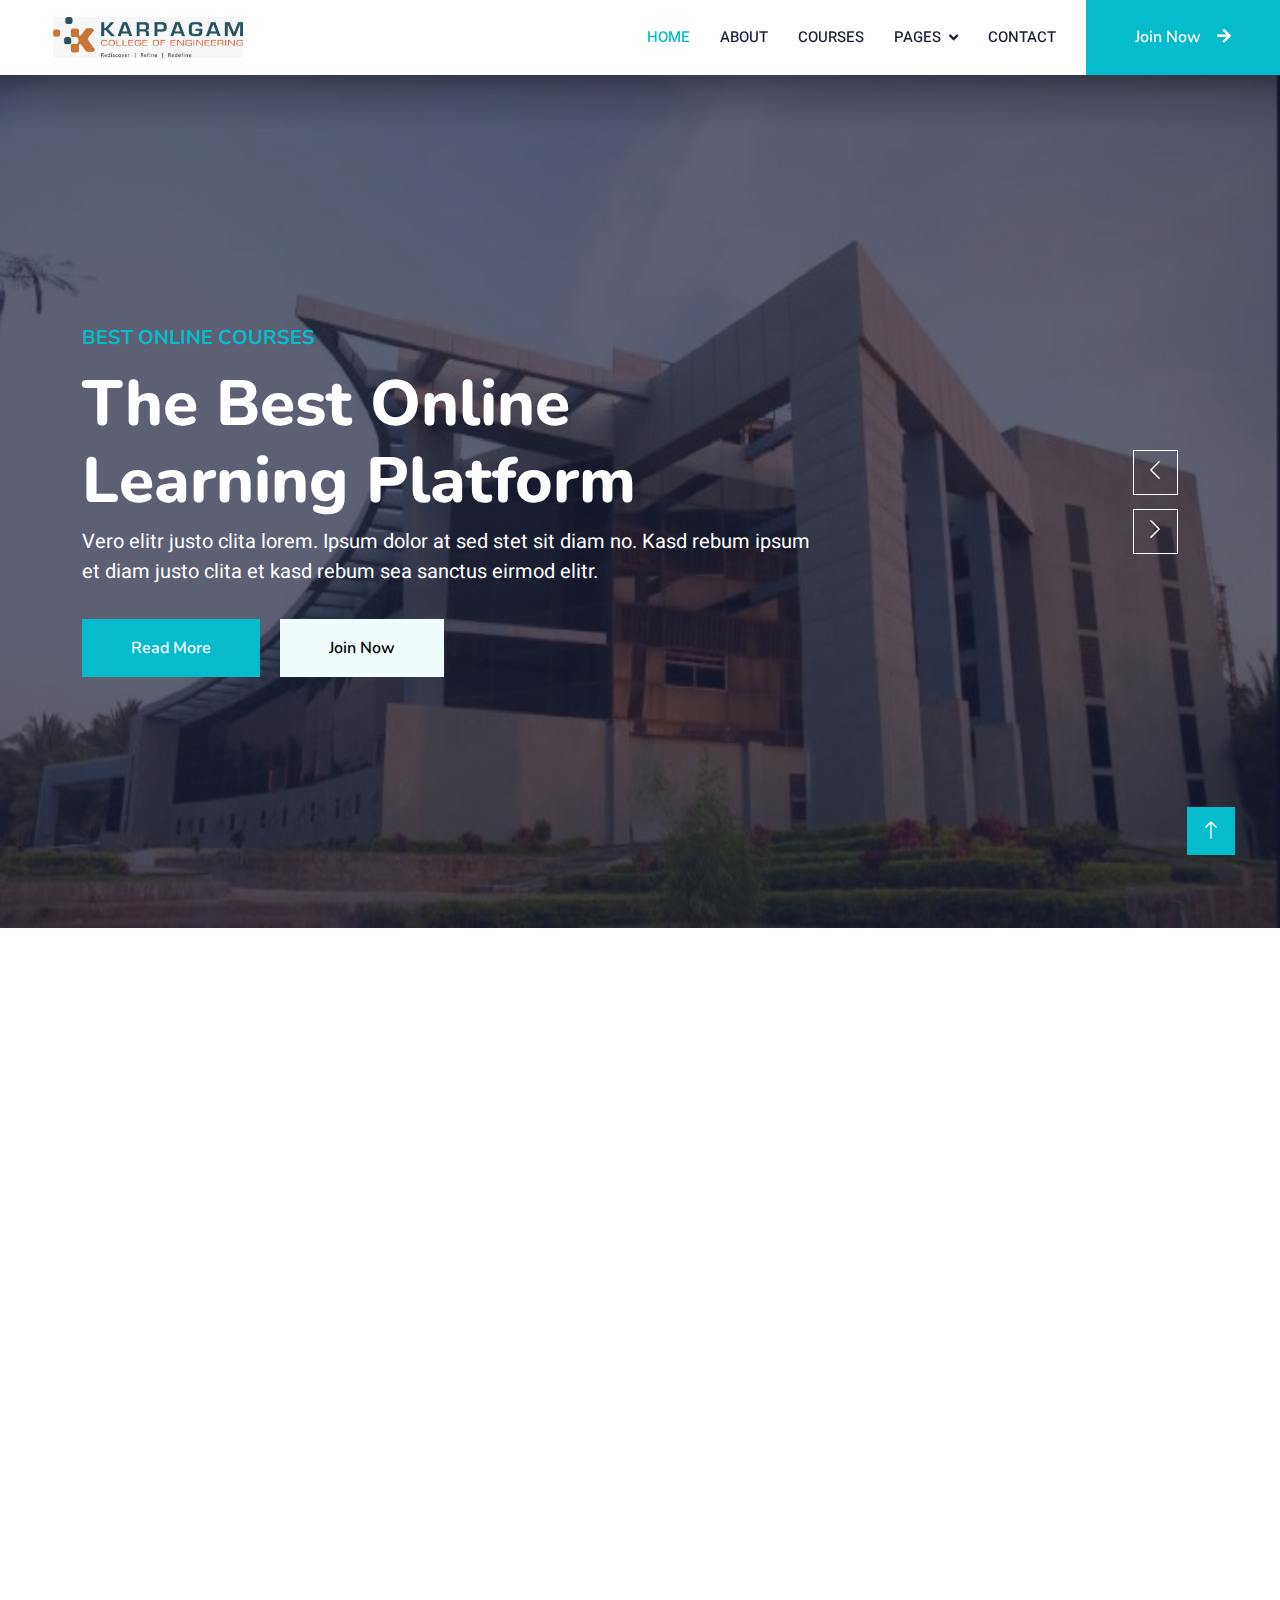
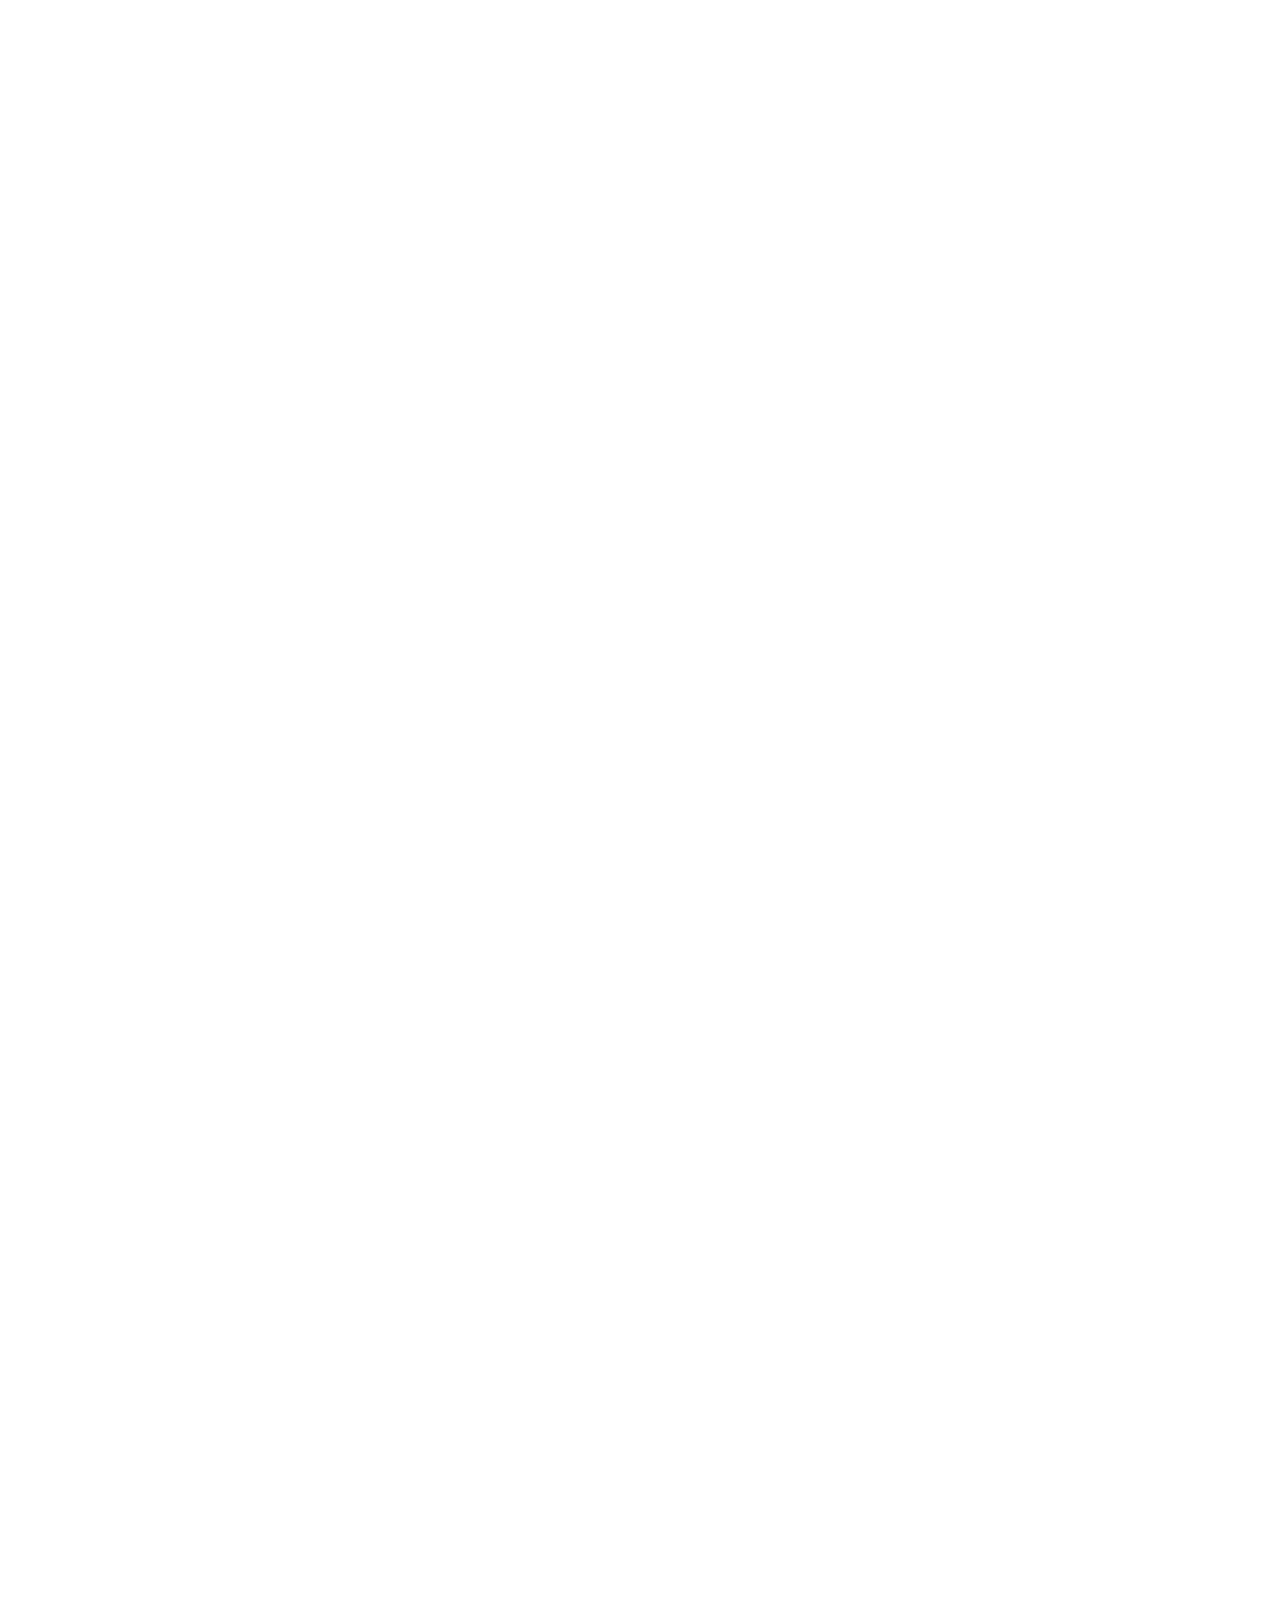
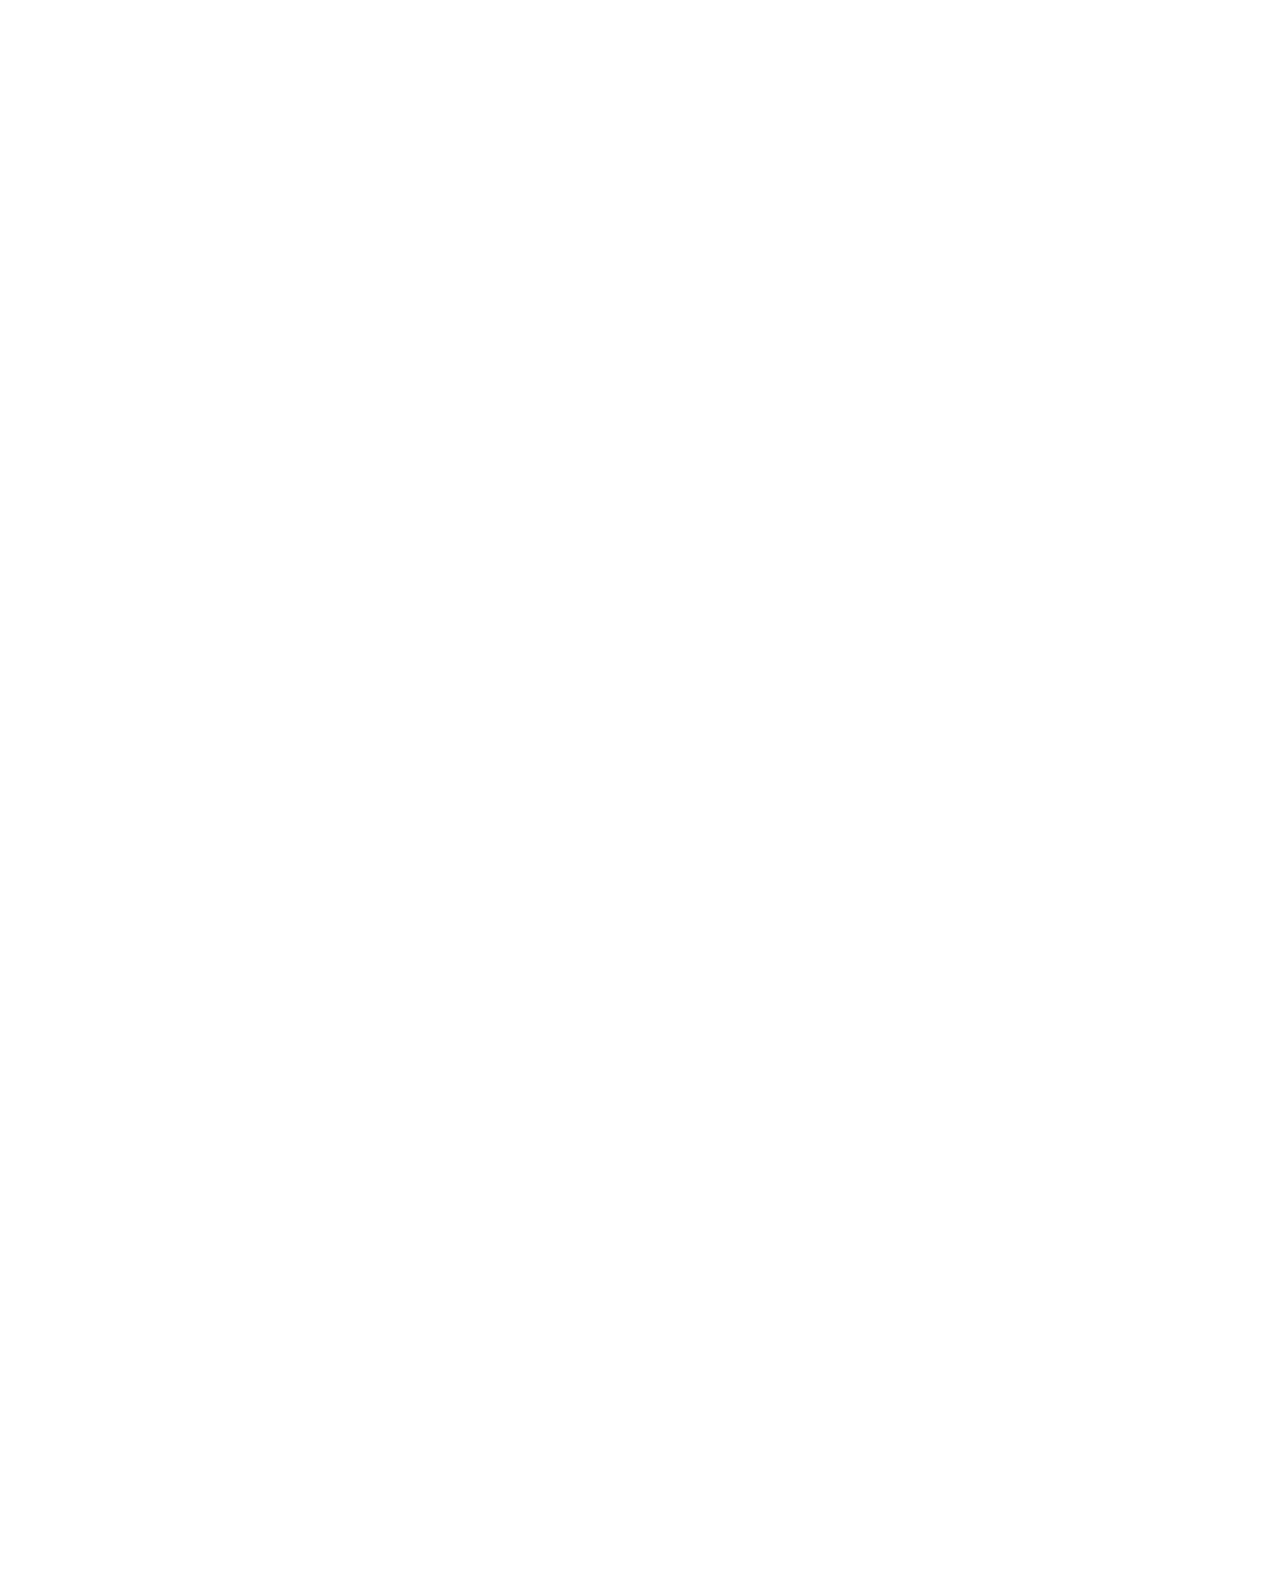
==== index.html @ 9b3bb7ca "Initial commit" ====
<!DOCTYPE html>
<html lang="en">

<head>
    <meta charset="utf-8">
    <title>eLEARNING - eLearning HTML Template</title>
    <meta content="width=device-width, initial-scale=1.0" name="viewport">
    <meta content="" name="keywords">
    <meta content="" name="description">

    <!-- Favicon -->
    <link href="img/favicon.ico" rel="icon">

    <!-- Google Web Fonts -->
    <link rel="preconnect" href="https://fonts.googleapis.com">
    <link rel="preconnect" href="https://fonts.gstatic.com" crossorigin>
    <link href="https://fonts.googleapis.com/css2?family=Heebo:wght@400;500;600&family=Nunito:wght@600;700;800&display=swap" rel="stylesheet">

    <!-- Icon Font Stylesheet -->
    <link href="https://cdnjs.cloudflare.com/ajax/libs/font-awesome/5.10.0/css/all.min.css" rel="stylesheet">
    <link href="https://cdn.jsdelivr.net/npm/bootstrap-icons@1.4.1/font/bootstrap-icons.css" rel="stylesheet">

    <!-- Libraries Stylesheet -->
    <link href="lib/animate/animate.min.css" rel="stylesheet">
    <link href="lib/owlcarousel/assets/owl.carousel.min.css" rel="stylesheet">

    <!-- Customized Bootstrap Stylesheet -->
    <link href="css/bootstrap.min.css" rel="stylesheet">

    <!-- Template Stylesheet -->
    <link href="css/style.css" rel="stylesheet">
</head>

<body>
    <!-- Spinner Start -->
    <div id="spinner" class="show bg-white position-fixed translate-middle w-100 vh-100 top-50 start-50 d-flex align-items-center justify-content-center">
        <div class="spinner-border text-primary" style="width: 3rem; height: 3rem;" role="status">
            <span class="sr-only">Loading...</span>
        </div>
    </div>
    <!-- Spinner End -->


    <!-- Navbar Start -->
    <nav class="navbar navbar-expand-lg bg-white navbar-light shadow sticky-top p-0">
        <a href="index.html" class="navbar-brand d-flex align-items-center px-4 px-lg-5">
            <h2 class="m-0 text-primary"><img class="img-thumbnail logo" src="img/logo.jpeg" width="200px" height="150px"></h2>
        </a>
        <button type="button" class="navbar-toggler me-4" data-bs-toggle="collapse" data-bs-target="#navbarCollapse">
            <span class="navbar-toggler-icon"></span>
        </button>
        <div class="collapse navbar-collapse" id="navbarCollapse">
            <div class="navbar-nav ms-auto p-4 p-lg-0">
                <a href="index.html" class="nav-item nav-link active">Home</a>
                <a href="about.html" class="nav-item nav-link">About</a>
                <a href="courses.html" class="nav-item nav-link">Courses</a>
                <div class="nav-item dropdown">
                    <a href="#" class="nav-link dropdown-toggle" data-bs-toggle="dropdown">Pages</a>
                    <div class="dropdown-menu fade-down m-0">
                        <a href="team.html" class="dropdown-item">Our Team</a>
                        <a href="testimonial.html" class="dropdown-item">Testimonial</a>
                        <a href="404.html" class="dropdown-item">404 Page</a>
                    </div>
                </div>
                <a href="contact.html" class="nav-item nav-link">Contact</a>
            </div>
            <a href="" class="btn btn-primary py-4 px-lg-5 d-none d-lg-block">Join Now<i class="fa fa-arrow-right ms-3"></i></a>
        </div>
    </nav>
    <!-- Navbar End -->


    <!-- Carousel Start -->
    <div class="container-fluid p-0 mb-5">
        <div class="owl-carousel header-carousel position-relative">
            <div class="owl-carousel-item position-relative">
                <img class="img-fluid" src="img/bg1.jpeg" alt="">
                <div class="position-absolute top-0 start-0 w-100 h-100 d-flex align-items-center" style="background: rgba(24, 29, 56, .7);">
                    <div class="container">
                        <div class="row justify-content-start">
                            <div class="col-sm-10 col-lg-8">
                                <h5 class="text-primary text-uppercase mb-3 animated slideInDown">Best Online Courses</h5>
                                <h1 class="display-3 text-white animated slideInDown">The Best Online Learning Platform</h1>
                                <p class="fs-5 text-white mb-4 pb-2">Vero elitr justo clita lorem. Ipsum dolor at sed stet sit diam no. Kasd rebum ipsum et diam justo clita et kasd rebum sea sanctus eirmod elitr.</p>
                                <a href="" class="btn btn-primary py-md-3 px-md-5 me-3 animated slideInLeft">Read More</a>
                                <a href="" class="btn btn-light py-md-3 px-md-5 animated slideInRight">Join Now</a>
                            </div>
                        </div>
                    </div>
                </div>
            </div>
            <div class="owl-carousel-item position-relative">
                <img class="img-fluid" src="img/bg2.jpeg" alt="">
                <div class="position-absolute top-0 start-0 w-100 h-100 d-flex align-items-center" style="background: rgba(24, 29, 56, .7);">
                    <div class="container">
                        <div class="row justify-content-start">
                            <div class="col-sm-10 col-lg-8">
                                <h5 class="text-primary text-uppercase mb-3 animated slideInDown">Best Online Courses</h5>
                                <h1 class="display-3 text-white animated slideInDown">Get Educated Online From Your Home</h1>
                                <p class="fs-5 text-white mb-4 pb-2">Vero elitr justo clita lorem. Ipsum dolor at sed stet sit diam no. Kasd rebum ipsum et diam justo clita et kasd rebum sea sanctus eirmod elitr.</p>
                                <a href="" class="btn btn-primary py-md-3 px-md-5 me-3 animated slideInLeft">Read More</a>
                                <a href="" class="btn btn-light py-md-3 px-md-5 animated slideInRight">Join Now</a>
                            </div>
                        </div>
                    </div>
                </div>
            </div>
        </div>
    </div>
    <!-- Carousel End -->


    <!-- Service Start -->
    <div class="container-xxl py-5">
        <div class="container">
            <div class="row g-4">
                <div class="col-lg-3 col-sm-6 wow fadeInUp" data-wow-delay="0.1s">
                    <div class="service-item text-center pt-3">
                        <div class="p-4">
                            <i class="fa fa-3x fa-graduation-cap text-primary mb-4"></i>
                            <h5 class="mb-3">Skilled Instructors</h5>
                            <p>Diam elitr kasd sed at elitr sed ipsum justo dolor sed clita amet diam</p>
                        </div>
                    </div>
                </div>
                <div class="col-lg-3 col-sm-6 wow fadeInUp" data-wow-delay="0.3s">
                    <div class="service-item text-center pt-3">
                        <div class="p-4">
                            <i class="fa fa-3x fa-globe text-primary mb-4"></i>
                            <h5 class="mb-3">Online Classes</h5>
                            <p>Diam elitr kasd sed at elitr sed ipsum justo dolor sed clita amet diam</p>
                        </div>
                    </div>
                </div>
                <div class="col-lg-3 col-sm-6 wow fadeInUp" data-wow-delay="0.5s">
                    <div class="service-item text-center pt-3">
                        <div class="p-4">
                            <i class="fa fa-3x fa-home text-primary mb-4"></i>
                            <h5 class="mb-3">Home Projects</h5>
                            <p>Diam elitr kasd sed at elitr sed ipsum justo dolor sed clita amet diam</p>
                        </div>
                    </div>
                </div>
                <div class="col-lg-3 col-sm-6 wow fadeInUp" data-wow-delay="0.7s">
                    <div class="service-item text-center pt-3">
                        <div class="p-4">
                            <i class="fa fa-3x fa-book-open text-primary mb-4"></i>
                            <h5 class="mb-3">Book Library</h5>
                            <p>Diam elitr kasd sed at elitr sed ipsum justo dolor sed clita amet diam</p>
                        </div>
                    </div>
                </div>
            </div>
        </div>
    </div>
    <!-- Service End -->


    <!-- About Start -->
    <div class="container-xxl py-5">
        <div class="container">
            <div class="row g-5">
                <div class="col-lg-6 wow fadeInUp" data-wow-delay="0.1s" style="min-height: 400px;">
                    <div class="position-relative h-100">
                        <img class="img-fluid position-absolute w-100 h-100" src="img/about.jpeg" alt="" style="object-fit: cover;">
                    </div>
                </div>
                <div class="col-lg-6 wow fadeInUp" data-wow-delay="0.3s">
                    <h6 class="section-title bg-white text-start text-primary pe-3">About Us</h6>
                    <h1 class="mb-4">Welcome to eLEARNING</h1>
                    <p class="mb-4">Tempor erat elitr rebum at clita. Diam dolor diam ipsum sit. Aliqu diam amet diam et eos. Clita erat ipsum et lorem et sit.</p>
                    <p class="mb-4">Tempor erat elitr rebum at clita. Diam dolor diam ipsum sit. Aliqu diam amet diam et eos. Clita erat ipsum et lorem et sit, sed stet lorem sit clita duo justo magna dolore erat amet</p>
                    <div class="row gy-2 gx-4 mb-4">
                        <div class="col-sm-6">
                            <p class="mb-0"><i class="fa fa-arrow-right text-primary me-2"></i>Skilled Instructors</p>
                        </div>
                        <div class="col-sm-6">
                            <p class="mb-0"><i class="fa fa-arrow-right text-primary me-2"></i>Online Classes</p>
                        </div>
                        <div class="col-sm-6">
                            <p class="mb-0"><i class="fa fa-arrow-right text-primary me-2"></i>International Certificate</p>
                        </div>
                        <div class="col-sm-6">
                            <p class="mb-0"><i class="fa fa-arrow-right text-primary me-2"></i>Skilled Instructors</p>
                        </div>
                        <div class="col-sm-6">
                            <p class="mb-0"><i class="fa fa-arrow-right text-primary me-2"></i>Online Classes</p>
                        </div>
                        <div class="col-sm-6">
                            <p class="mb-0"><i class="fa fa-arrow-right text-primary me-2"></i>International Certificate</p>
                        </div>
                    </div>
                    <a class="btn btn-primary py-3 px-5 mt-2" href="">Read More</a>
                </div>
            </div>
        </div>
    </div>
    <!-- About End -->


    <!-- Categories Start -->
    <div class="container-xxl py-5 category">
        <div class="container">
            <div class="text-center wow fadeInUp" data-wow-delay="0.1s">
                <h6 class="section-title bg-white text-center text-primary px-3">Categories</h6>
                <h1 class="mb-5">Courses Categories</h1>
            </div>
            <div class="row g-3">
                <div class="col-lg-7 col-md-6">
                    <div class="row g-3">
                        <div class="col-lg-6 col-md-12 wow zoomIn" data-wow-delay="0.5s">
                            <a class="position-relative d-block overflow-hidden" href="">
                                <img class="img-fluid" src="img/g1.jpeg" alt="">
                                <div class="bg-white text-center position-absolute bottom-0 end-0 py-2 px-3" style="margin: 1px;">
                                    <h5 class="m-0">Culturals</h5>
                                    <small class="text-primary">Kalam_Dhuruva</small>
                                </div>
                            </a>
                        </div>
                        
                        <div class="col-lg-6 col-md-12 wow zoomIn" data-wow-delay="0.3s">
                            <a class="position-relative d-block overflow-hidden" href="">
                                <img class="img-fluid" src="img/g2.jpeg" alt="">
                                <div class="bg-white text-center position-absolute bottom-0 end-0 py-2 px-3" style="margin: 1px;">
                                    <h5 class="m-0">Cafetaria</h5>
                                    <!-- <small class="text-primary">49 Courses</small> -->
                                </div>
                            </a>
                        </div>
                        <div class="col-lg-6 col-md-12 wow zoomIn" data-wow-delay="0.5s">
                            <a class="position-relative d-block overflow-hidden" href="">
                                <img class="img-fluid" src="img/g3.jpeg" alt="">
                                <div class="bg-white text-center position-absolute bottom-0 end-0 py-2 px-3" style="margin: 1px;">
                                    <h5 class="m-0">Library</h5>
                                    <small class="text-primary">10000+Books</small>
                                </div>
                            </a>
                        </div>
                        <div class="col-lg-6 col-md-12 wow zoomIn" data-wow-delay="0.5s">
                            <a class="position-relative d-block overflow-hidden" href="">
                                <img class="img-fluid" src="img/g4.jpeg" alt="">
                                <div class="bg-white text-center position-absolute bottom-0 end-0 py-2 px-3" style="margin: 1px;">
                                    <h5 class="m-0">KCE-Center of Excellence</h5>
                                    <small class="text-primary">DSAC</small>
                                </div>
                            </a>
                        </div>
                    </div>
                </div>
                <div class="col-lg-5 col-md-6 wow zoomIn" data-wow-delay="0.7s" style="min-height: 350px;">
                    <a class="position-relative d-block h-100 overflow-hidden" href="">
                        <img class="img-fluid position-absolute w-100 h-100" src="img/cat-4.jpg" alt="" style="object-fit: cover;">
                        <div class="bg-white text-center position-absolute bottom-0 end-0 py-2 px-3" style="margin:  1px;">
                            <h5 class="m-0">Research & Development club</h5>
                            <!-- <small class="text-primary">49 Courses</small> -->
                        </div>
                    </a>
                </div>
            </div>
        </div>
    </div>
    <!-- Categories Start -->


    <!-- Courses Start -->
    <div class="container-xxl py-5">
        <div class="container">
            <div class="text-center wow fadeInUp" data-wow-delay="0.1s">
                <h6 class="section-title bg-white text-center text-primary px-3">Events</h6>
                <h1 class="mb-5">Popular Events</h1>
            </div>
            <div class="row g-4 justify-content-center">
                <div class="col-lg-4 col-md-6 wow fadeInUp" data-wow-delay="0.1s">
                    <div class="course-item bg-light">
                        <div class="position-relative overflow-hidden">
                            <img class="img-fluid" src="img/e1.jpeg" alt="">
                            <!-- <div class="w-100 d-flex justify-content-center position-absolute bottom-0 start-0 mb-4">
                                <a href="#" class="flex-shrink-0 btn btn-sm btn-primary px-3 border-end" style="border-radius: 30px 0 0 30px;">Read More</a>
                                <a href="#" class="flex-shrink-0 btn btn-sm btn-primary px-3" style="border-radius: 0 30px 30px 0;">Join Now</a>
                            </div> -->
                        </div>
                        <div class="text-center p-4 pb-0">
                            <h3 class="mb-0">$149.00</h3>
                            <div class="mb-3">
                                <small class="fa fa-star text-primary"></small>
                                <small class="fa fa-star text-primary"></small>
                                <small class="fa fa-star text-primary"></small>
                                <small class="fa fa-star text-primary"></small>
                                <small class="fa fa-star text-primary"></small>
                                <small>(123)</small>
                            </div>
                            <h5 class="mb-4">Web Design & Development Course for Beginners</h5>
                        </div>
                        <div class="d-flex border-top">
                            <small class="flex-fill text-center border-end py-2"><i class="fa fa-user-tie text-primary me-2"></i>John Doe</small>
                            <small class="flex-fill text-center border-end py-2"><i class="fa fa-clock text-primary me-2"></i>1.49 Hrs</small>
                            <small class="flex-fill text-center py-2"><i class="fa fa-user text-primary me-2"></i>30 Students</small>
                        </div>
                    </div>
                </div>
                <div class="col-lg-4 col-md-6 wow fadeInUp" data-wow-delay="0.3s">
                    <div class="course-item bg-light">
                        <div class="position-relative overflow-hidden">
                            <img class="img-fluid" src="img/e2.jpeg" alt="">
                            <!-- <div class="w-100 d-flex justify-content-center position-absolute bottom-0 start-0 mb-4">
                                <a href="#" class="flex-shrink-0 btn btn-sm btn-primary px-3 border-end" style="border-radius: 30px 0 0 30px;">Read More</a>
                                <a href="#" class="flex-shrink-0 btn btn-sm btn-primary px-3" style="border-radius: 0 30px 30px 0;">Join Now</a>
                            </div> -->
                        </div>
                        <div class="text-center p-4 pb-0">
                            <h3 class="mb-0">$149.00</h3>
                            <div class="mb-3">
                                <small class="fa fa-star text-primary"></small>
                                <small class="fa fa-star text-primary"></small>
                                <small class="fa fa-star text-primary"></small>
                                <small class="fa fa-star text-primary"></small>
                                <small class="fa fa-star text-primary"></small>
                                <small>(123)</small>
                            </div>
                            <h5 class="mb-4">Web Design & Development Course for Beginners</h5>
                        </div>
                        <div class="d-flex border-top">
                            <small class="flex-fill text-center border-end py-2"><i class="fa fa-user-tie text-primary me-2"></i>John Doe</small>
                            <small class="flex-fill text-center border-end py-2"><i class="fa fa-clock text-primary me-2"></i>1.49 Hrs</small>
                            <small class="flex-fill text-center py-2"><i class="fa fa-user text-primary me-2"></i>30 Students</small>
                        </div>
                    </div>
                </div>
                <div class="col-lg-4 col-md-6 wow fadeInUp" data-wow-delay="0.5s">
                    <div class="course-item bg-light">
                        <div class="position-relative overflow-hidden">
                            <img class="img-fluid" src="img/e3.jpeg" alt="">
                            <!-- <div class="w-100 d-flex justify-content-center position-absolute bottom-0 start-0 mb-4">
                                <a href="#" class="flex-shrink-0 btn btn-sm btn-primary px-3 border-end" style="border-radius: 30px 0 0 30px;">Read More</a>
                                <a href="#" class="flex-shrink-0 btn btn-sm btn-primary px-3" style="border-radius: 0 30px 30px 0;">Join Now</a>
                            </div> -->
                        </div>
                        <div class="text-center p-4 pb-0">
                            <h3 class="mb-0">$149.00</h3>
                            <div class="mb-3">
                                <small class="fa fa-star text-primary"></small>
                                <small class="fa fa-star text-primary"></small>
                                <small class="fa fa-star text-primary"></small>
                                <small class="fa fa-star text-primary"></small>
                                <small class="fa fa-star text-primary"></small>
                                <small>(123)</small>
                            </div>
                            <h5 class="mb-4">Web Design & Development Course for Beginners</h5>
                        </div>
                        <div class="d-flex border-top">
                            <small class="flex-fill text-center border-end py-2"><i class="fa fa-user-tie text-primary me-2"></i>John Doe</small>
                            <small class="flex-fill text-center border-end py-2"><i class="fa fa-clock text-primary me-2"></i>1.49 Hrs</small>
                            <small class="flex-fill text-center py-2"><i class="fa fa-user text-primary me-2"></i>30 Students</small>
                        </div>
                    </div>
                </div>
            </div>
        </div>
    </div>
    <!-- Courses End -->


    <!-- Team Start -->
    <div class="container-xxl py-5">
        <div class="container">
            <div class="text-center wow fadeInUp" data-wow-delay="0.1s">
                <h6 class="section-title bg-white text-center text-primary px-3">Instructors</h6>
                <h1 class="mb-5">Expert Instructors</h1>
            </div>
            <div class="row g-4">
                <div class="col-lg-3 col-md-6 wow fadeInUp" data-wow-delay="0.1s">
                    <div class="team-item bg-light">
                        <div class="overflow-hidden">
                            <img class="img-fluid" src="img/team-1.jpg" alt="">
                        </div>
                        <div class="position-relative d-flex justify-content-center" style="margin-top: -23px;">
                            <div class="bg-light d-flex justify-content-center pt-2 px-1">
                                <a class="btn btn-sm-square btn-primary mx-1" href=""><i class="fab fa-facebook-f"></i></a>
                                <a class="btn btn-sm-square btn-primary mx-1" href=""><i class="fab fa-twitter"></i></a>
                                <a class="btn btn-sm-square btn-primary mx-1" href=""><i class="fab fa-instagram"></i></a>
                            </div>
                        </div>
                        <div class="text-center p-4">
                            <h5 class="mb-0">Instructor Name</h5>
                            <small>Designation</small>
                        </div>
                    </div>
                </div>
                <div class="col-lg-3 col-md-6 wow fadeInUp" data-wow-delay="0.3s">
                    <div class="team-item bg-light">
                        <div class="overflow-hidden">
                            <img class="img-fluid" src="img/team-2.jpg" alt="">
                        </div>
                        <div class="position-relative d-flex justify-content-center" style="margin-top: -23px;">
                            <div class="bg-light d-flex justify-content-center pt-2 px-1">
                                <a class="btn btn-sm-square btn-primary mx-1" href=""><i class="fab fa-facebook-f"></i></a>
                                <a class="btn btn-sm-square btn-primary mx-1" href=""><i class="fab fa-twitter"></i></a>
                                <a class="btn btn-sm-square btn-primary mx-1" href=""><i class="fab fa-instagram"></i></a>
                            </div>
                        </div>
                        <div class="text-center p-4">
                            <h5 class="mb-0">Instructor Name</h5>
                            <small>Designation</small>
                        </div>
                    </div>
                </div>
                <div class="col-lg-3 col-md-6 wow fadeInUp" data-wow-delay="0.5s">
                    <div class="team-item bg-light">
                        <div class="overflow-hidden">
                            <img class="img-fluid" src="img/team-3.jpg" alt="">
                        </div>
                        <div class="position-relative d-flex justify-content-center" style="margin-top: -23px;">
                            <div class="bg-light d-flex justify-content-center pt-2 px-1">
                                <a class="btn btn-sm-square btn-primary mx-1" href=""><i class="fab fa-facebook-f"></i></a>
                                <a class="btn btn-sm-square btn-primary mx-1" href=""><i class="fab fa-twitter"></i></a>
                                <a class="btn btn-sm-square btn-primary mx-1" href=""><i class="fab fa-instagram"></i></a>
                            </div>
                        </div>
                        <div class="text-center p-4">
                            <h5 class="mb-0">Instructor Name</h5>
                            <small>Designation</small>
                        </div>
                    </div>
                </div>
                <div class="col-lg-3 col-md-6 wow fadeInUp" data-wow-delay="0.7s">
                    <div class="team-item bg-light">
                        <div class="overflow-hidden">
                            <img class="img-fluid" src="img/team-4.jpg" alt="">
                        </div>
                        <div class="position-relative d-flex justify-content-center" style="margin-top: -23px;">
                            <div class="bg-light d-flex justify-content-center pt-2 px-1">
                                <a class="btn btn-sm-square btn-primary mx-1" href=""><i class="fab fa-facebook-f"></i></a>
                                <a class="btn btn-sm-square btn-primary mx-1" href=""><i class="fab fa-twitter"></i></a>
                                <a class="btn btn-sm-square btn-primary mx-1" href=""><i class="fab fa-instagram"></i></a>
                            </div>
                        </div>
                        <div class="text-center p-4">
                            <h5 class="mb-0">Instructor Name</h5>
                            <small>Designation</small>
                        </div>
                    </div>
                </div>
            </div>
        </div>
    </div>
    <!-- Team End -->


    <!-- Testimonial Start -->
    <div class="container-xxl py-5 wow fadeInUp" data-wow-delay="0.1s">
        <div class="container">
            <div class="text-center">
                <h6 class="section-title bg-white text-center text-primary px-3">Testimonial</h6>
                <h1 class="mb-5">Our Students Say!</h1>
            </div>
            <div class="owl-carousel testimonial-carousel position-relative">
                <div class="testimonial-item text-center">
                    <img class="border rounded-circle p-2 mx-auto mb-3" src="img/testimonial-1.jpg" style="width: 80px; height: 80px;">
                    <h5 class="mb-0">Client Name</h5>
                    <p>Profession</p>
                    <div class="testimonial-text bg-light text-center p-4">
                    <p class="mb-0">Tempor erat elitr rebum at clita. Diam dolor diam ipsum sit diam amet diam et eos. Clita erat ipsum et lorem et sit.</p>
                    </div>
                </div>
                <div class="testimonial-item text-center">
                    <img class="border rounded-circle p-2 mx-auto mb-3" src="img/testimonial-2.jpg" style="width: 80px; height: 80px;">
                    <h5 class="mb-0">Client Name</h5>
                    <p>Profession</p>
                    <div class="testimonial-text bg-light text-center p-4">
                    <p class="mb-0">Tempor erat elitr rebum at clita. Diam dolor diam ipsum sit diam amet diam et eos. Clita erat ipsum et lorem et sit.</p>
                    </div>
                </div>
                <div class="testimonial-item text-center">
                    <img class="border rounded-circle p-2 mx-auto mb-3" src="img/testimonial-3.jpg" style="width: 80px; height: 80px;">
                    <h5 class="mb-0">Client Name</h5>
                    <p>Profession</p>
                    <div class="testimonial-text bg-light text-center p-4">
                    <p class="mb-0">Tempor erat elitr rebum at clita. Diam dolor diam ipsum sit diam amet diam et eos. Clita erat ipsum et lorem et sit.</p>
                    </div>
                </div>
                <div class="testimonial-item text-center">
                    <img class="border rounded-circle p-2 mx-auto mb-3" src="img/testimonial-4.jpg" style="width: 80px; height: 80px;">
                    <h5 class="mb-0">Client Name</h5>
                    <p>Profession</p>
                    <div class="testimonial-text bg-light text-center p-4">
                    <p class="mb-0">Tempor erat elitr rebum at clita. Diam dolor diam ipsum sit diam amet diam et eos. Clita erat ipsum et lorem et sit.</p>
                    </div>
                </div>
            </div>
        </div>
    </div>
    <!-- Testimonial End -->
        

    <!-- Footer Start -->
    <div class="container-fluid bg-dark text-light footer pt-5 mt-5 wow fadeIn" data-wow-delay="0.1s">
        <div class="container py-5">
            <div class="row g-5">
                <div class="col-lg-3 col-md-6">
                    <h4 class="text-white mb-3">Quick Link</h4>
                    <a class="btn btn-link" href="">About Us</a>
                    <a class="btn btn-link" href="">Contact Us</a>
                    <a class="btn btn-link" href="">Privacy Policy</a>
                    <a class="btn btn-link" href="">Terms & Condition</a>
                    <a class="btn btn-link" href="">FAQs & Help</a>
                </div>
                <div class="col-lg-3 col-md-6">
                    <h4 class="text-white mb-3">Contact</h4>
                    <p class="mb-2"><i class="fa fa-map-marker-alt me-3"></i>123 Street, New York, USA</p>
                    <p class="mb-2"><i class="fa fa-phone-alt me-3"></i>+012 345 67890</p>
                    <p class="mb-2"><i class="fa fa-envelope me-3"></i>info@example.com</p>
                    <div class="d-flex pt-2">
                        <a class="btn btn-outline-light btn-social" href=""><i class="fab fa-twitter"></i></a>
                        <a class="btn btn-outline-light btn-social" href=""><i class="fab fa-facebook-f"></i></a>
                        <a class="btn btn-outline-light btn-social" href=""><i class="fab fa-youtube"></i></a>
                        <a class="btn btn-outline-light btn-social" href=""><i class="fab fa-linkedin-in"></i></a>
                    </div>
                </div>
                <div class="col-lg-3 col-md-6">
                    <h4 class="text-white mb-3">Gallery</h4>
                    <div class="row g-2 pt-2">
                        <div class="col-4">
                            <img class="img-fluid bg-light p-1" src="img/course-1.jpg" alt="">
                        </div>
                        <div class="col-4">
                            <img class="img-fluid bg-light p-1" src="img/course-2.jpg" alt="">
                        </div>
                        <div class="col-4">
                            <img class="img-fluid bg-light p-1" src="img/course-3.jpg" alt="">
                        </div>
                        <div class="col-4">
                            <img class="img-fluid bg-light p-1" src="img/course-2.jpg" alt="">
                        </div>
                        <div class="col-4">
                            <img class="img-fluid bg-light p-1" src="img/course-3.jpg" alt="">
                        </div>
                        <div class="col-4">
                            <img class="img-fluid bg-light p-1" src="img/course-1.jpg" alt="">
                        </div>
                    </div>
                </div>
                <div class="col-lg-3 col-md-6">
                    <h4 class="text-white mb-3">Newsletter</h4>
                    <p>Dolor amet sit justo amet elitr clita ipsum elitr est.</p>
                    <div class="position-relative mx-auto" style="max-width: 400px;">
                        <input class="form-control border-0 w-100 py-3 ps-4 pe-5" type="text" placeholder="Your email">
                        <button type="button" class="btn btn-primary py-2 position-absolute top-0 end-0 mt-2 me-2">SignUp</button>
                    </div>
                </div>
            </div>
        </div>
        <div class="container">
            <div class="copyright">
                <div class="row">
                    <div class="col-md-6 text-center text-md-start mb-3 mb-md-0">
                        &copy; <a class="border-bottom" href="#">Your Site Name</a>, All Right Reserved.

                        <!--/*** This template is free as long as you keep the footer author’s credit link/attribution link/backlink. If you'd like to use the template without the footer author’s credit link/attribution link/backlink, you can purchase the Credit Removal License from "https://htmlcodex.com/credit-removal". Thank you for your support. ***/-->
                        Designed By <a class="border-bottom" href="https://htmlcodex.com">HTML Codex</a><br><br>
                        Distributed By <a class="border-bottom" href="https://themewagon.com">ThemeWagon</a>
                    </div>
                    <div class="col-md-6 text-center text-md-end">
                        <div class="footer-menu">
                            <a href="">Home</a>
                            <a href="">Cookies</a>
                            <a href="">Help</a>
                            <a href="">FQAs</a>
                        </div>
                    </div>
                </div>
            </div>
        </div>
    </div>
    <!-- Footer End -->


    <!-- Back to Top -->
    <a href="#" class="btn btn-lg btn-primary btn-lg-square back-to-top"><i class="bi bi-arrow-up"></i></a>


    <!-- JavaScript Libraries -->
    <script src="https://code.jquery.com/jquery-3.4.1.min.js"></script>
    <script src="https://cdn.jsdelivr.net/npm/bootstrap@5.0.0/dist/js/bootstrap.bundle.min.js"></script>
    <script src="lib/wow/wow.min.js"></script>
    <script src="lib/easing/easing.min.js"></script>
    <script src="lib/waypoints/waypoints.min.js"></script>
    <script src="lib/owlcarousel/owl.carousel.min.js"></script>

    <!-- Template Javascript -->
    <script src="js/main.js"></script>
</body>

</html>
---- css/style.css ----
/********** Template CSS **********/
:root {
    --primary: #06BBCC;
    --light: #F0FBFC;
    --dark: #181d38;
}

.fw-medium {
    font-weight: 600 !important;
}
.logo{
    border-color: white;
   
}
.fw-semi-bold {
    font-weight: 700 !important;
}

.back-to-top {
    position: fixed;
    display: none;
    right: 45px;
    bottom: 45px;
    z-index: 99;
}


/*** Spinner ***/
#spinner {
    opacity: 0;
    visibility: hidden;
    transition: opacity .5s ease-out, visibility 0s linear .5s;
    z-index: 99999;
}

#spinner.show {
    transition: opacity .5s ease-out, visibility 0s linear 0s;
    visibility: visible;
    opacity: 1;
}


/*** Button ***/
.btn {
    font-family: 'Nunito', sans-serif;
    font-weight: 600;
    transition: .5s;
}

.btn.btn-primary,
.btn.btn-secondary {
    color: #FFFFFF;
}

.btn-square {
    width: 38px;
    height: 38px;
}

.btn-sm-square {
    width: 32px;
    height: 32px;
}

.btn-lg-square {
    width: 48px;
    height: 48px;
}

.btn-square,
.btn-sm-square,
.btn-lg-square {
    padding: 0;
    display: flex;
    align-items: center;
    justify-content: center;
    font-weight: normal;
    border-radius: 0px;
}


/*** Navbar ***/
.navbar .dropdown-toggle::after {
    border: none;
    content: "\f107";
    font-family: "Font Awesome 5 Free";
    font-weight: 900;
    vertical-align: middle;
    margin-left: 8px;
}

.navbar-light .navbar-nav .nav-link {
    margin-right: 30px;
    padding: 25px 0;
    color: #FFFFFF;
    font-size: 15px;
    text-transform: uppercase;
    outline: none;
}

.navbar-light .navbar-nav .nav-link:hover,
.navbar-light .navbar-nav .nav-link.active {
    color: var(--primary);
}

@media (max-width: 991.98px) {
    .navbar-light .navbar-nav .nav-link  {
        margin-right: 0;
        padding: 10px 0;
    }

    .navbar-light .navbar-nav {
        border-top: 1px solid #EEEEEE;
    }
}

.navbar-light .navbar-brand,
.navbar-light a.btn {
    height: 75px;
}

.navbar-light .navbar-nav .nav-link {
    color: var(--dark);
    font-weight: 500;
}

.navbar-light.sticky-top {
    top: -100px;
    transition: .5s;
}

@media (min-width: 992px) {
    .navbar .nav-item .dropdown-menu {
        display: block;
        margin-top: 0;
        opacity: 0;
        visibility: hidden;
        transition: .5s;
    }

    .navbar .dropdown-menu.fade-down {
        top: 100%;
        transform: rotateX(-75deg);
        transform-origin: 0% 0%;
    }

    .navbar .nav-item:hover .dropdown-menu {
        top: 100%;
        transform: rotateX(0deg);
        visibility: visible;
        transition: .5s;
        opacity: 1;
    }
}


/*** Header carousel ***/
@media (max-width: 768px) {
    .header-carousel .owl-carousel-item {
        position: relative;
        min-height: 500px;
    }
    
    .header-carousel .owl-carousel-item img {
        position: absolute;
        width: 100%;
        height: 100%;
        object-fit: cover;
    }
}

.header-carousel .owl-nav {
    position: absolute;
    top: 50%;
    right: 8%;
    transform: translateY(-50%);
    display: flex;
    flex-direction: column;
}

.header-carousel .owl-nav .owl-prev,
.header-carousel .owl-nav .owl-next {
    margin: 7px 0;
    width: 45px;
    height: 45px;
    display: flex;
    align-items: center;
    justify-content: center;
    color: #FFFFFF;
    background: transparent;
    border: 1px solid #FFFFFF;
    font-size: 22px;
    transition: .5s;
}

.header-carousel .owl-nav .owl-prev:hover,
.header-carousel .owl-nav .owl-next:hover {
    background: var(--primary);
    border-color: var(--primary);
}

.page-header {
    background: linear-gradient(rgba(24, 29, 56, .7), rgba(24, 29, 56, .7)), url(../img/carousel-1.jpg);
    background-position: center center;
    background-repeat: no-repeat;
    background-size: cover;
}

.page-header-inner {
    background: rgba(15, 23, 43, .7);
}

.breadcrumb-item + .breadcrumb-item::before {
    color: var(--light);
}


/*** Section Title ***/
.section-title {
    position: relative;
    display: inline-block;
    text-transform: uppercase;
}

.section-title::before {
    position: absolute;
    content: "";
    width: calc(100% + 80px);
    height: 2px;
    top: 4px;
    left: -40px;
    background: var(--primary);
    z-index: -1;
}

.section-title::after {
    position: absolute;
    content: "";
    width: calc(100% + 120px);
    height: 2px;
    bottom: 5px;
    left: -60px;
    background: var(--primary);
    z-index: -1;
}

.section-title.text-start::before {
    width: calc(100% + 40px);
    left: 0;
}

.section-title.text-start::after {
    width: calc(100% + 60px);
    left: 0;
}


/*** Service ***/
.service-item {
    background: var(--light);
    transition: .5s;
}

.service-item:hover {
    margin-top: -10px;
    background: var(--primary);
}

.service-item * {
    transition: .5s;
}

.service-item:hover * {
    color: var(--light) !important;
}


/*** Categories & Courses ***/
.category img,
.course-item img {
    transition: .5s;
}

.category a:hover img,
.course-item:hover img {
    transform: scale(1.1);
}


/*** Team ***/
.team-item img {
    transition: .5s;
}

.team-item:hover img {
    transform: scale(1.1);
}


/*** Testimonial ***/
.testimonial-carousel::before {
    position: absolute;
    content: "";
    top: 0;
    left: 0;
    height: 100%;
    width: 0;
    background: linear-gradient(to right, rgba(255, 255, 255, 1) 0%, rgba(255, 255, 255, 0) 100%);
    z-index: 1;
}

.testimonial-carousel::after {
    position: absolute;
    content: "";
    top: 0;
    right: 0;
    height: 100%;
    width: 0;
    background: linear-gradient(to left, rgba(255, 255, 255, 1) 0%, rgba(255, 255, 255, 0) 100%);
    z-index: 1;
}

@media (min-width: 768px) {
    .testimonial-carousel::before,
    .testimonial-carousel::after {
        width: 200px;
    }
}

@media (min-width: 992px) {
    .testimonial-carousel::before,
    .testimonial-carousel::after {
        width: 300px;
    }
}

.testimonial-carousel .owl-item .testimonial-text,
.testimonial-carousel .owl-item.center .testimonial-text * {
    transition: .5s;
}

.testimonial-carousel .owl-item.center .testimonial-text {
    background: var(--primary) !important;
}

.testimonial-carousel .owl-item.center .testimonial-text * {
    color: #FFFFFF !important;
}

.testimonial-carousel .owl-dots {
    margin-top: 24px;
    display: flex;
    align-items: flex-end;
    justify-content: center;
}

.testimonial-carousel .owl-dot {
    position: relative;
    display: inline-block;
    margin: 0 5px;
    width: 15px;
    height: 15px;
    border: 1px solid #CCCCCC;
    transition: .5s;
}

.testimonial-carousel .owl-dot.active {
    background: var(--primary);
    border-color: var(--primary);
}


/*** Footer ***/
.footer .btn.btn-social {
    margin-right: 5px;
    width: 35px;
    height: 35px;
    display: flex;
    align-items: center;
    justify-content: center;
    color: var(--light);
    font-weight: normal;
    border: 1px solid #FFFFFF;
    border-radius: 35px;
    transition: .3s;
}

.footer .btn.btn-social:hover {
    color: var(--primary);
}

.footer .btn.btn-link {
    display: block;
    margin-bottom: 5px;
    padding: 0;
    text-align: left;
    color: #FFFFFF;
    font-size: 15px;
    font-weight: normal;
    text-transform: capitalize;
    transition: .3s;
}

.footer .btn.btn-link::before {
    position: relative;
    content: "\f105";
    font-family: "Font Awesome 5 Free";
    font-weight: 900;
    margin-right: 10px;
}

.footer .btn.btn-link:hover {
    letter-spacing: 1px;
    box-shadow: none;
}

.footer .copyright {
    padding: 25px 0;
    font-size: 15px;
    border-top: 1px solid rgba(256, 256, 256, .1);
}

.footer .copyright a {
    color: var(--light);
}

.footer .footer-menu a {
    margin-right: 15px;
    padding-right: 15px;
    border-right: 1px solid rgba(255, 255, 255, .1);
}

.footer .footer-menu a:last-child {
    margin-right: 0;
    padding-right: 0;
    border-right: none;
}
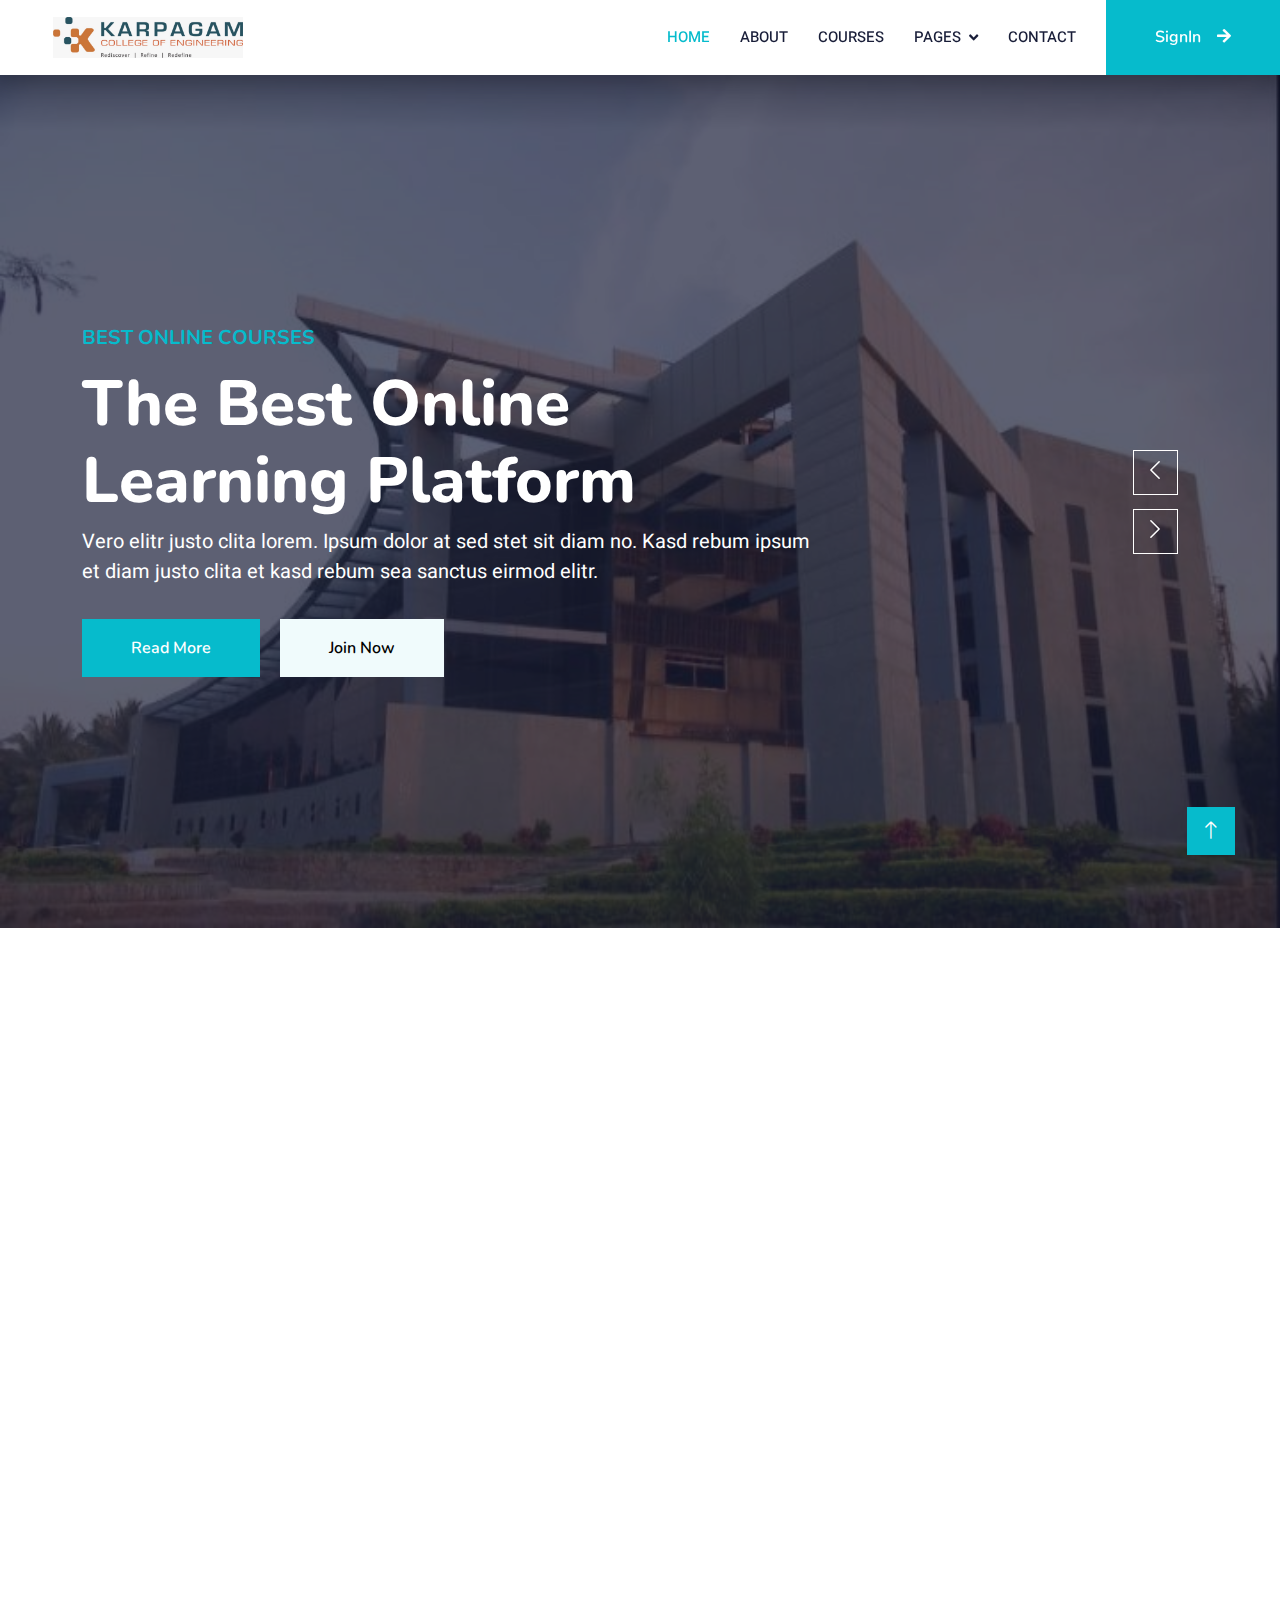
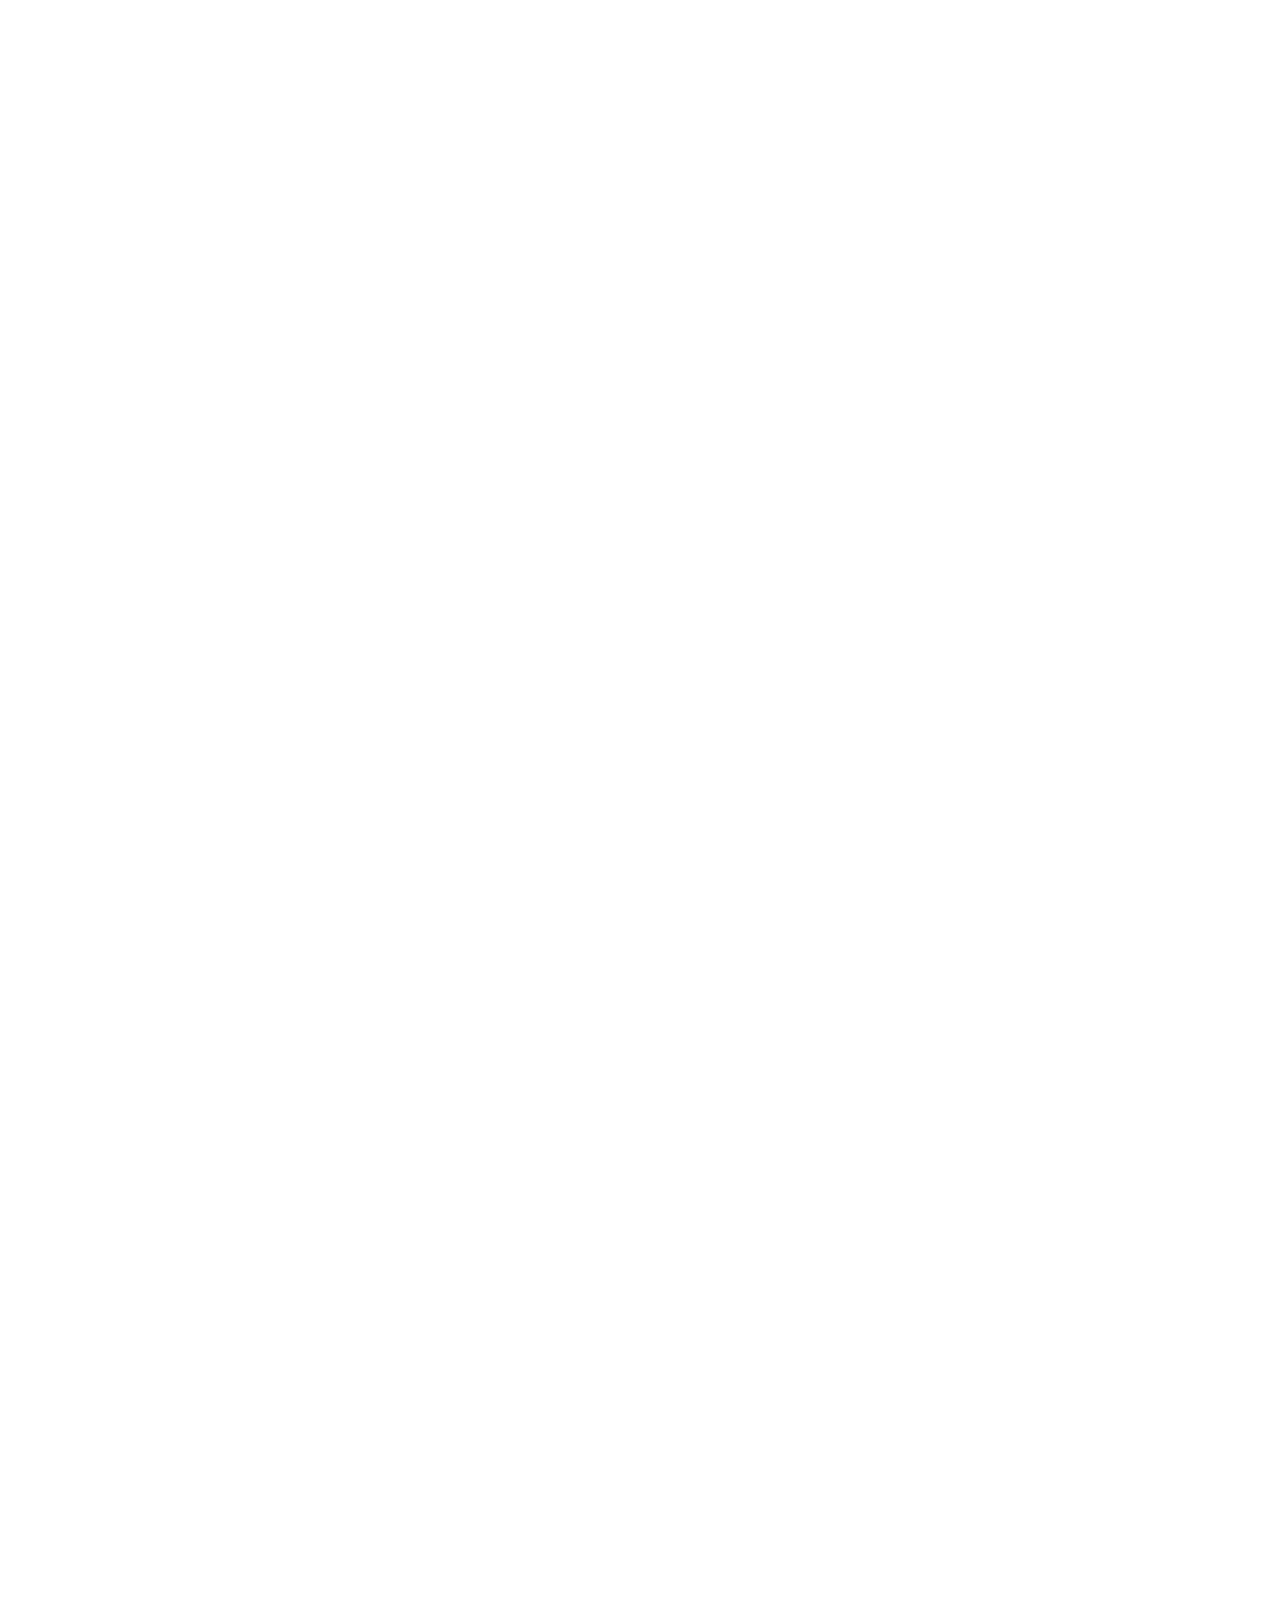
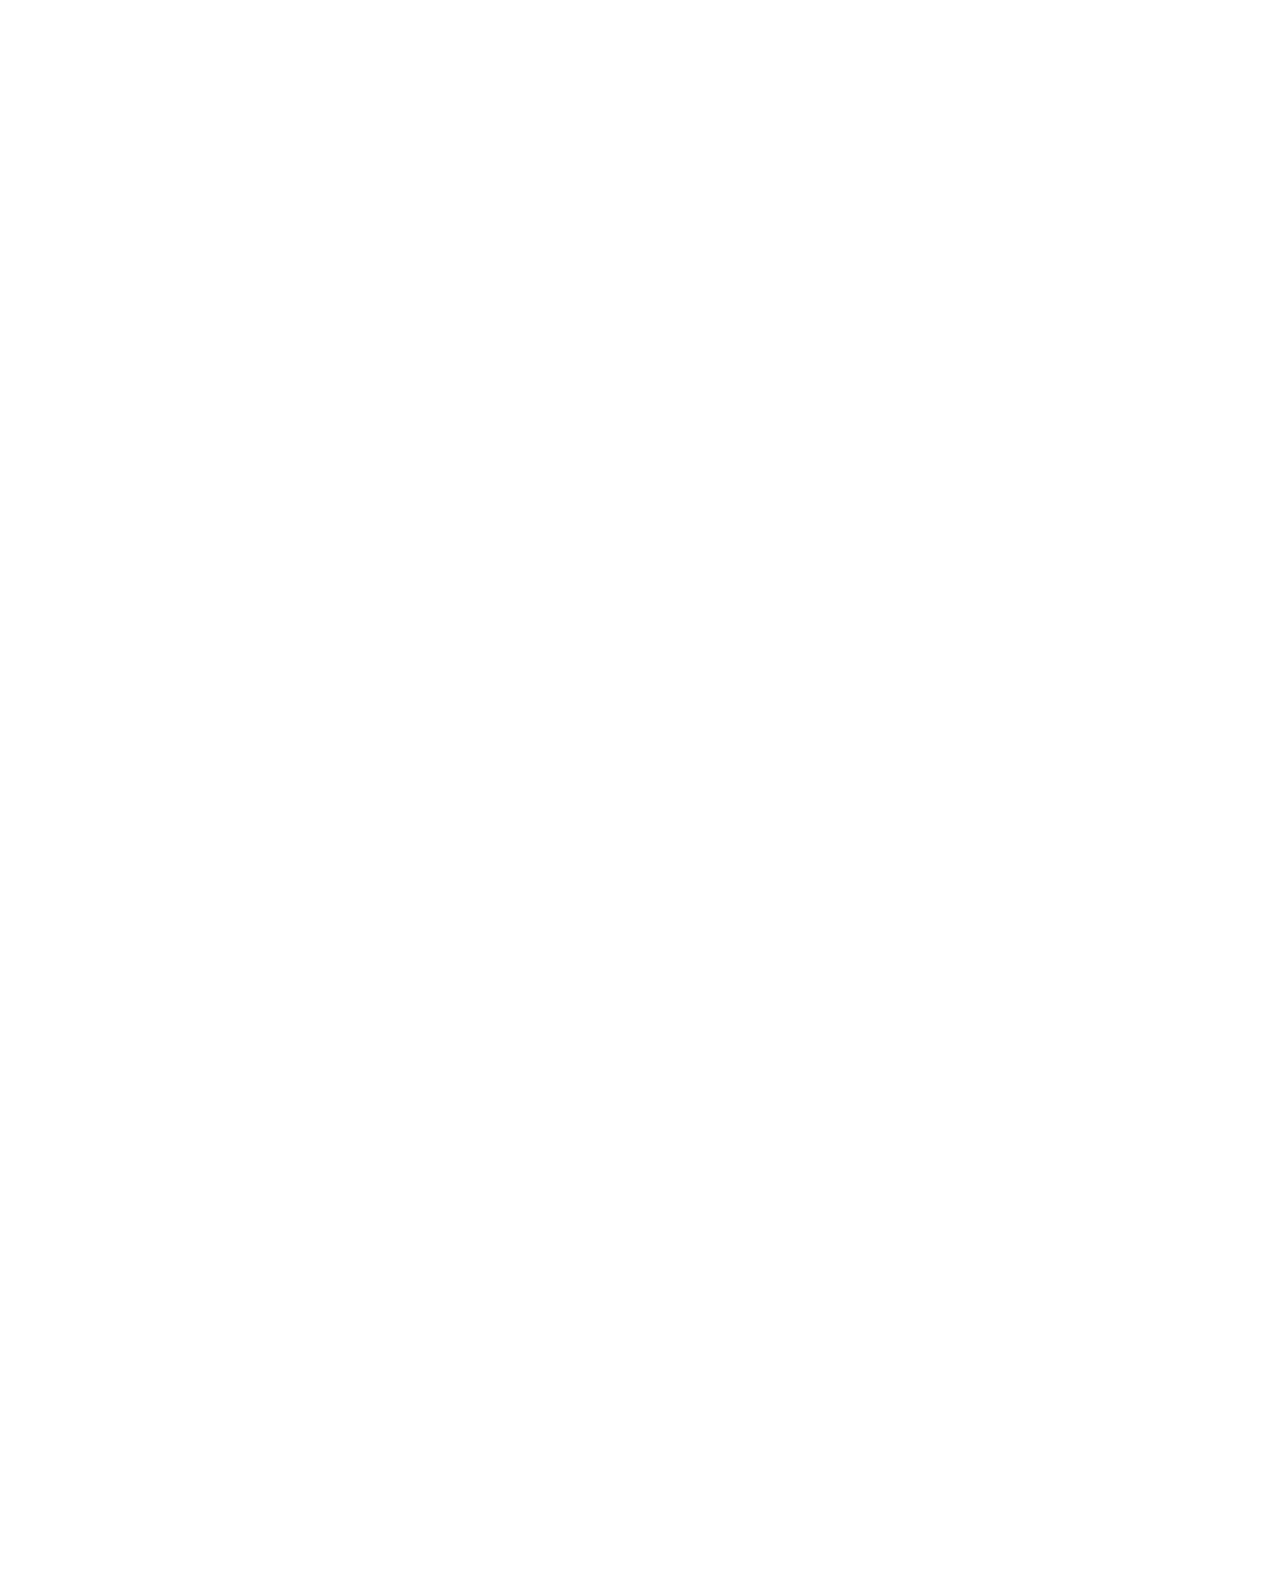
==== commit 15df20f0: "mark2" ====
--- a/index.html
+++ b/index.html
@@ -64,7 +64,7 @@
                 </div>
                 <a href="contact.html" class="nav-item nav-link">Contact</a>
             </div>
-            <a href="" class="btn btn-primary py-4 px-lg-5 d-none d-lg-block">Join Now<i class="fa fa-arrow-right ms-3"></i></a>
+            <a href="login.html" class="btn btn-primary py-4 px-lg-5 d-none d-lg-block">SignIn<i class="fa fa-arrow-right ms-3"></i></a>
         </div>
     </nav>
     <!-- Navbar End -->
--- a/css/style.css
+++ b/css/style.css
@@ -12,6 +12,21 @@
     border-color: white;
    
 }
+@media only screen and (max-width: 500px) {.loginui{
+    margin: 0 auto;
+    float: none;
+    width: 18rem;
+    background-color:white;
+}
+}
+@media only screen and (min-width: 768px) {.loginui{
+    margin: 0 auto;
+    float: none;
+    width: 58rem;
+    background-color:white;
+}
+}
+
 .fw-semi-bold {
     font-weight: 700 !important;
 }
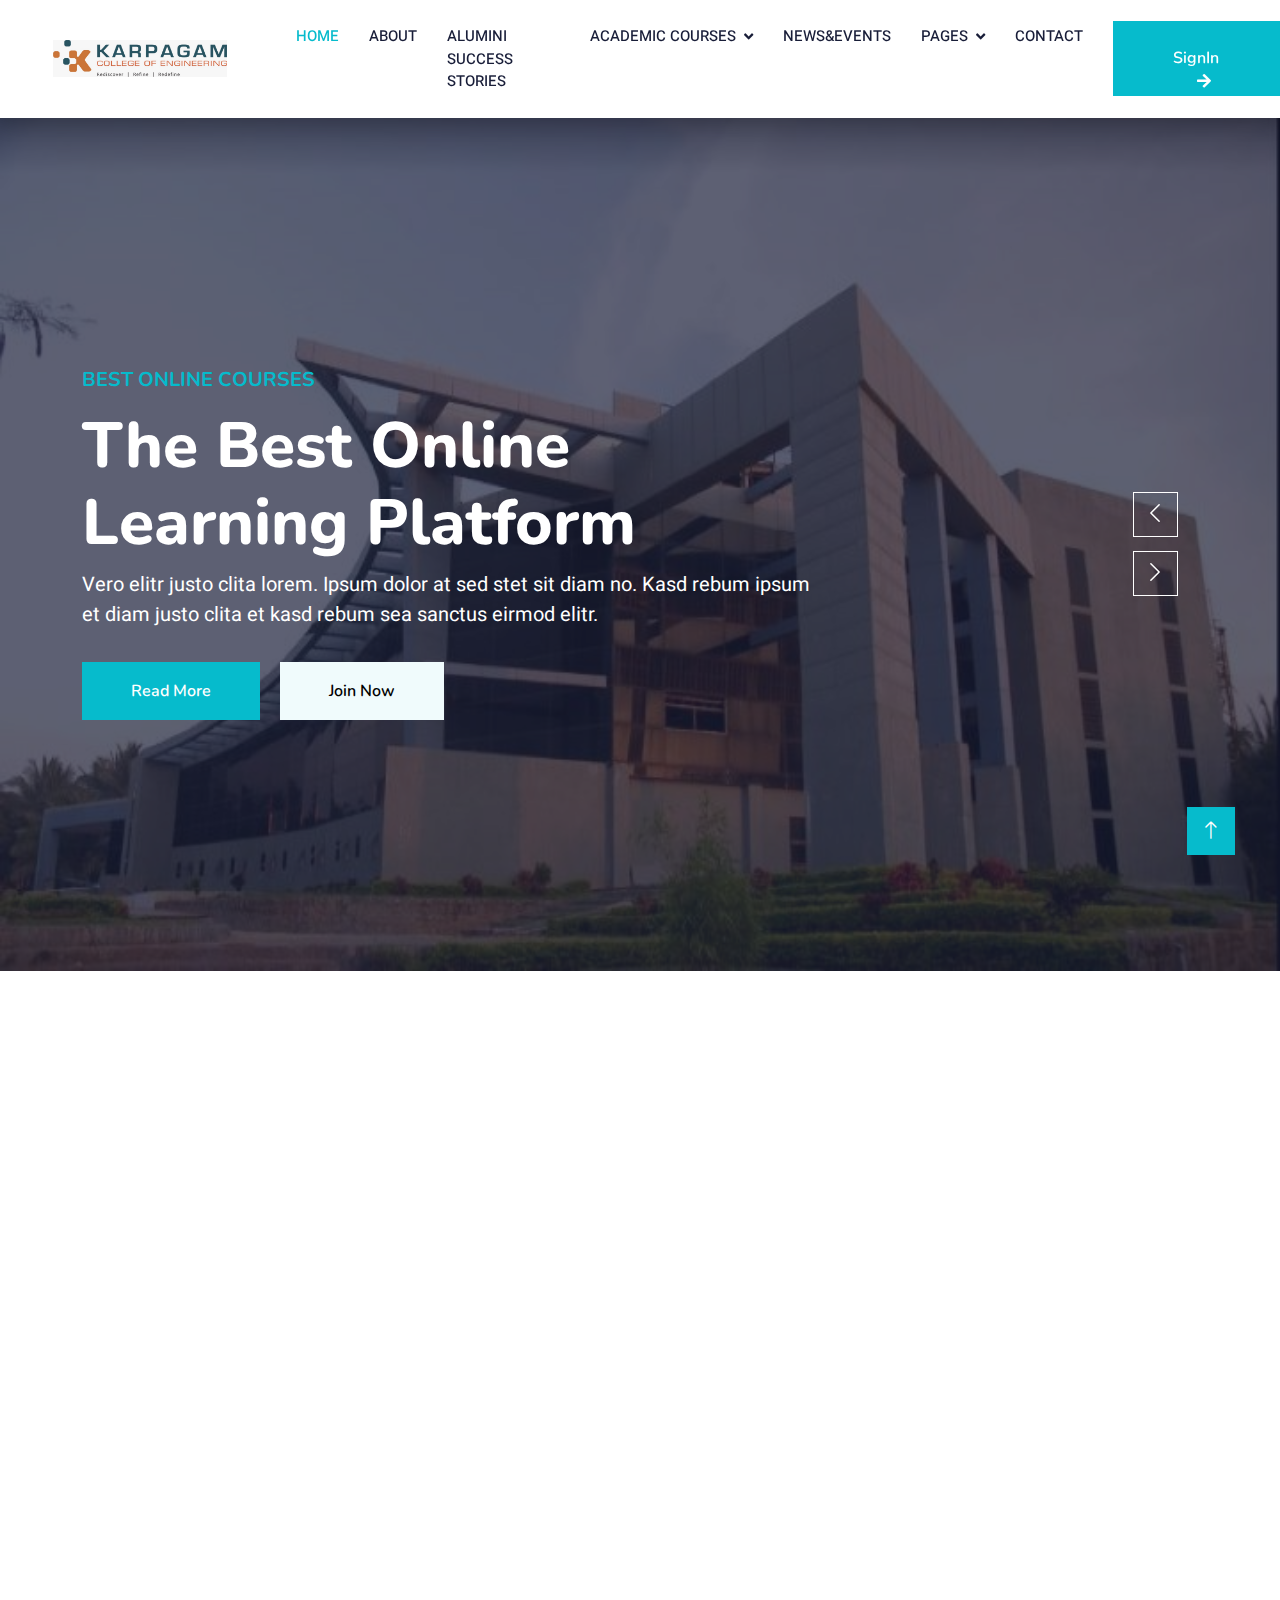
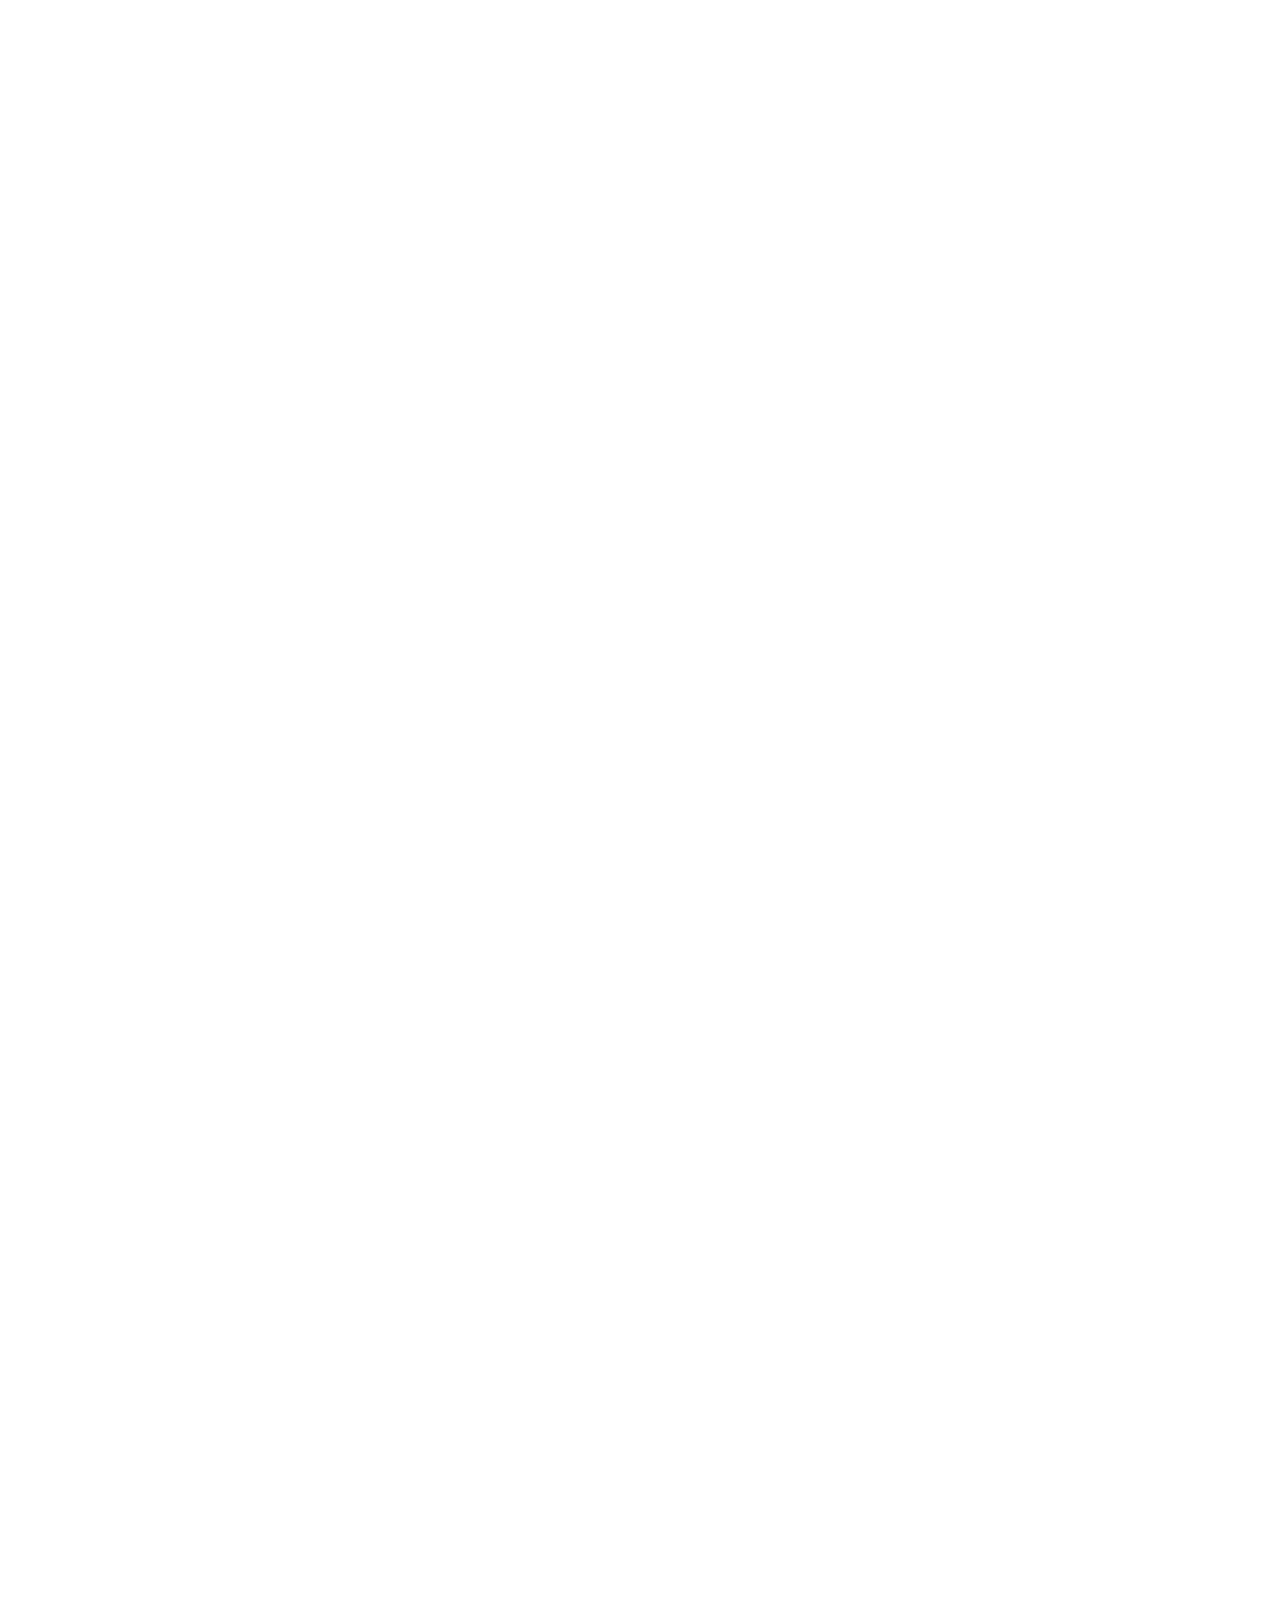
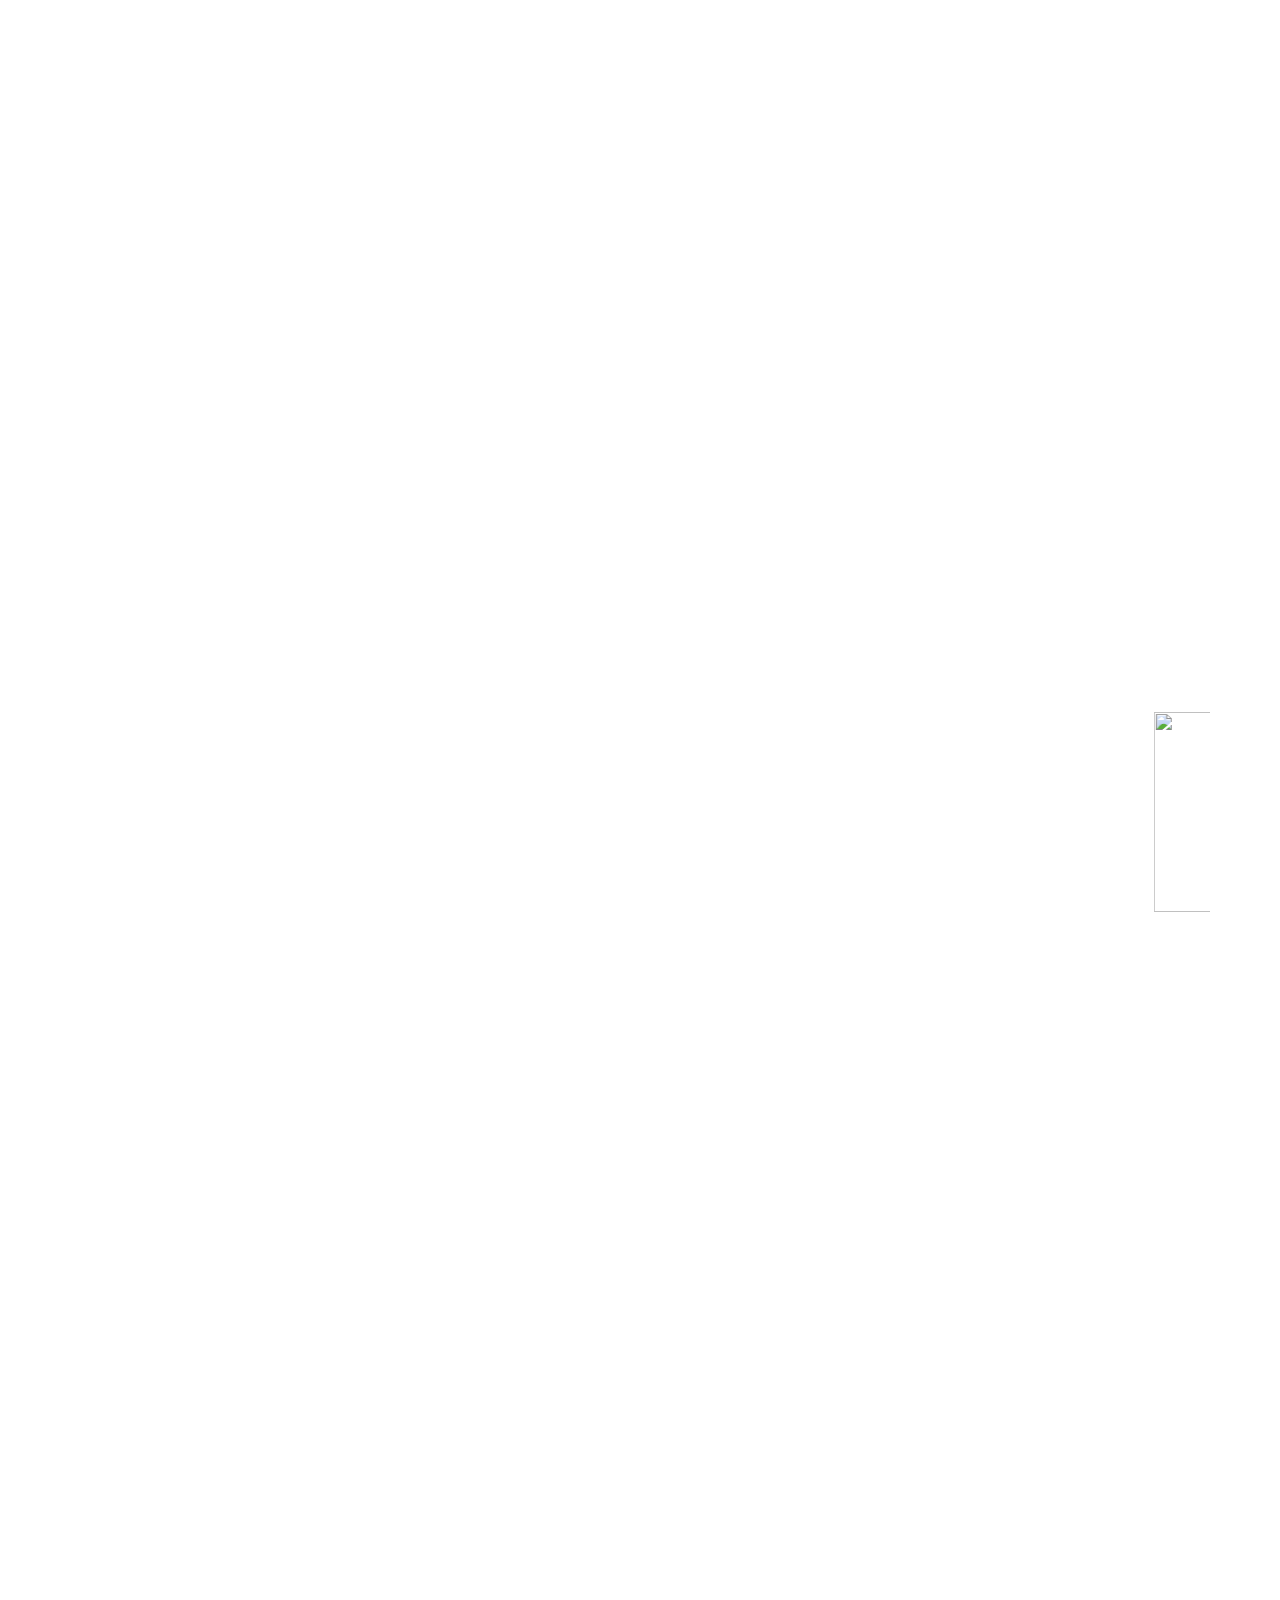
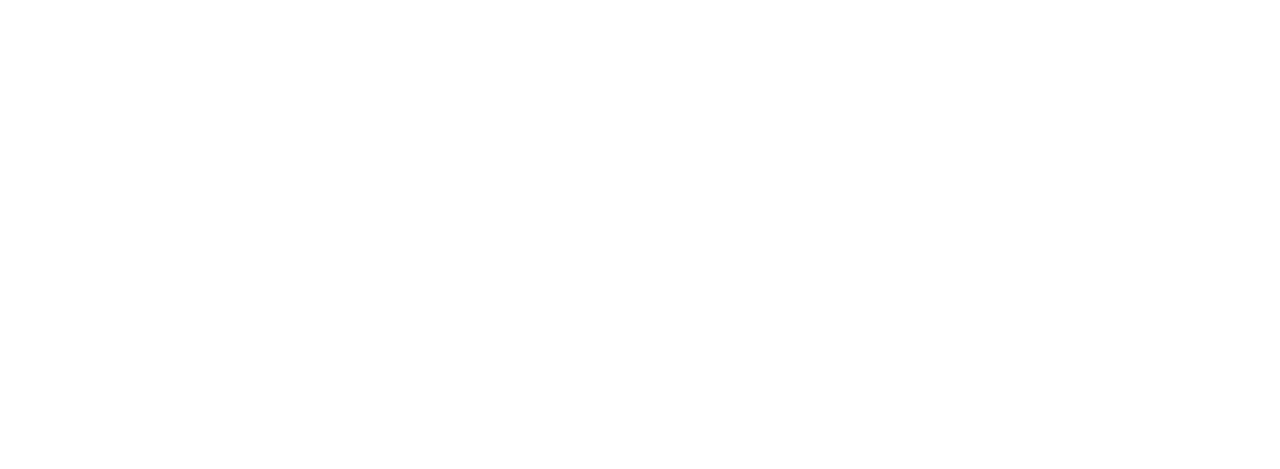
==== commit d7e09ac2: "mark3" ====
--- a/index.html
+++ b/index.html
@@ -52,19 +52,42 @@
         <div class="collapse navbar-collapse" id="navbarCollapse">
             <div class="navbar-nav ms-auto p-4 p-lg-0">
                 <a href="index.html" class="nav-item nav-link active">Home</a>
-                <a href="about.html" class="nav-item nav-link">About</a>
-                <a href="courses.html" class="nav-item nav-link">Courses</a>
+                <a href="https://kce.ac.in/" class="nav-item nav-link">About</a>
+                <a href="https://kce.ac.in/alumni-success-stories/" class="nav-item nav-link">Alumini Success Stories</a>
+                <div class="nav-item dropdown">
+                    <a href="#" class="nav-link dropdown-toggle" data-bs-toggle="dropdown">Academic Courses</a>
+                    <div class="dropdown-menu fade-down m-0">
+                        <a href="https://kce.ac.in/department-of-automobile-engineering/" class="dropdown-item mt-2">DEPARTMENT OF AUTOMOBILE ENGINEERING</a>
+                        <a href="https://kce.ac.in/department-of-civil-engineering/" class="dropdown-item mt-2">DEPARTMENT OF CIVIL ENGINEERING</a>
+                        <a href="https://kce.ac.in/department-of-electronics-and-communication-engineering/" class="dropdown-item mt-2">DEPARTMENT OF ELECTRONICS AND COMMUNICATION ENGINEERING</a>
+                        <a href="https://kce.ac.in/department-of-electrical-and-electronics-engineering/" class="dropdown-item mt-2">DEPARTMENT OF ELECTRICAL AND ELECTRONICS ENGINEERING</a>
+                        <a href="https://kce.ac.in/department-of-mechanical-engineering/" class="dropdown-item mt-2">DEPARTMENT OF MECHANICAL ENGINEERING</a>
+                        <a href="https://kce.ac.in/department-of-electronics-and-telecommunication-engineering/" class="dropdown-item mt-2">DEPARTMENT OF ELECTRONICS AND TELECOMMUNICATION ENGINEERING</a>
+                        <a href="https://kce.ac.in/department-of-electronics-and-instrumentation-engineering/" class="dropdown-item mt-2">DEPARTMENT OF ELECTRONICS AND INSTRUMENTATION ENGINEERING</a>
+                        <a href="https://kce.ac.in/department-of-computer-science-and-engineering-cyber-security/" class="dropdown-item mt-2">DEPARTMENT OF  COMPUTER SCIENCE AND ENGINEERING (CYBER SECURITY)</a>
+                        <a href="https://kce.ac.in/department-of-computer-science-and-engineering/" class="dropdown-item mt-2">DEPARTMENT OF COMPUTER SCIENCE AND ENGINEERING</a>
+                        <a href="https://kce.ac.in/department-of-computer-science-and-engineering/" class="dropdown-item mt-2">DEPARTMENT OF COMPUTER SCIENCE AND DESIGN</a>
+                        <a href="https://kce.ac.in/department-of-computer-science-and-technology/" class="dropdown-item mt-2">DEPARTMENT OF  COMPUTER SCIENCE AND TECHNOLOGY</a>
+                        <a href="https://kce.ac.in/department-of-information-technology/" class="dropdown-item mt-2">DEPARTMENT OF INFORMATION TECHNOLOGY</a>
+                        <a href="https://kceai.com/" class="dropdown-item mt-2">DEPARTMENT OF ARTIFICIAL INTELLIGENCE AND DATA SCIENCE</a>
+                        <a href="https://kce.ac.in/department-of-science-and-humanities/" class="dropdown-item mt-2">DEPARTMENT OF  SCIENCE AND HUMANITIES</a>
+                        <a href="https://kce.ac.in/m-e-mechatronics/" class="dropdown-item mt-2">M.E. MECHATRONICS</a>
+                        
+
+                    </div>
+                </div>
+                <a href="events.html" class="nav-item nav-link">News&Events</a>
                 <div class="nav-item dropdown">
                     <a href="#" class="nav-link dropdown-toggle" data-bs-toggle="dropdown">Pages</a>
                     <div class="dropdown-menu fade-down m-0">
-                        <a href="team.html" class="dropdown-item">Our Team</a>
-                        <a href="testimonial.html" class="dropdown-item">Testimonial</a>
-                        <a href="404.html" class="dropdown-item">404 Page</a>
+                        <a href="team.html" class="dropdown-item">Help Board</a>
+                        <a href="testimonial.html" class="dropdown-item">Support</a>
+                        <a href="https://kce.ac.in/media/photo-gallery/" class="dropdown-item">Gallery</a>
                     </div>
                 </div>
                 <a href="contact.html" class="nav-item nav-link">Contact</a>
             </div>
-            <a href="login.html" class="btn btn-primary py-4 px-lg-5 d-none d-lg-block">SignIn<i class="fa fa-arrow-right ms-3"></i></a>
+            <a href="login.html" class="btn btn-primary py-4 px-lg-5 ">SignIn<i class="fa fa-arrow-right ms-3"></i></a>
         </div>
     </nav>
     <!-- Navbar End -->
@@ -167,9 +190,9 @@
                 </div>
                 <div class="col-lg-6 wow fadeInUp" data-wow-delay="0.3s">
                     <h6 class="section-title bg-white text-start text-primary pe-3">About Us</h6>
-                    <h1 class="mb-4">Welcome to eLEARNING</h1>
-                    <p class="mb-4">Tempor erat elitr rebum at clita. Diam dolor diam ipsum sit. Aliqu diam amet diam et eos. Clita erat ipsum et lorem et sit.</p>
-                    <p class="mb-4">Tempor erat elitr rebum at clita. Diam dolor diam ipsum sit. Aliqu diam amet diam et eos. Clita erat ipsum et lorem et sit, sed stet lorem sit clita duo justo magna dolore erat amet</p>
+                    <h1 class="mb-4">Welcome to KCE</h1>
+                    <p class="mb-4">KCE was established with the vision of providing cutting edge technical education and to create proficient engineers. </p>
+                    <p class="mb-4">The college is accredited by NAAC with ‘A’ Grade, TCS, Wipro and NBA . KCE strives to impart quality education and an excellent career start to all its students.</p>
                     <div class="row gy-2 gx-4 mb-4">
                         <div class="col-sm-6">
                             <p class="mb-0"><i class="fa fa-arrow-right text-primary me-2"></i>Skilled Instructors</p>
@@ -190,7 +213,7 @@
                             <p class="mb-0"><i class="fa fa-arrow-right text-primary me-2"></i>International Certificate</p>
                         </div>
                     </div>
-                    <a class="btn btn-primary py-3 px-5 mt-2" href="">Read More</a>
+                    <a class="btn btn-primary py-3 px-5 mt-2" href="https://kce.ac.in/">Read More</a>
                 </div>
             </div>
         </div>
@@ -202,14 +225,14 @@
     <div class="container-xxl py-5 category">
         <div class="container">
             <div class="text-center wow fadeInUp" data-wow-delay="0.1s">
-                <h6 class="section-title bg-white text-center text-primary px-3">Categories</h6>
-                <h1 class="mb-5">Courses Categories</h1>
+                <h6 class="section-title bg-white text-center text-primary px-3">Gallery</h6>
+                <h1 class="mb-5">Photo Gallery</h1>
             </div>
             <div class="row g-3">
                 <div class="col-lg-7 col-md-6">
                     <div class="row g-3">
                         <div class="col-lg-6 col-md-12 wow zoomIn" data-wow-delay="0.5s">
-                            <a class="position-relative d-block overflow-hidden" href="">
+                            <a class="position-relative d-block overflow-hidden" href="https://www.kcedhruva.in/">
                                 <img class="img-fluid" src="img/g1.jpeg" alt="">
                                 <div class="bg-white text-center position-absolute bottom-0 end-0 py-2 px-3" style="margin: 1px;">
                                     <h5 class="m-0">Culturals</h5>
@@ -219,7 +242,7 @@
                         </div>
                         
                         <div class="col-lg-6 col-md-12 wow zoomIn" data-wow-delay="0.3s">
-                            <a class="position-relative d-block overflow-hidden" href="">
+                            <a class="position-relative d-block overflow-hidden" href="https://kce.ac.in/campus/cafeteria/">
                                 <img class="img-fluid" src="img/g2.jpeg" alt="">
                                 <div class="bg-white text-center position-absolute bottom-0 end-0 py-2 px-3" style="margin: 1px;">
                                     <h5 class="m-0">Cafetaria</h5>
@@ -228,7 +251,7 @@
                             </a>
                         </div>
                         <div class="col-lg-6 col-md-12 wow zoomIn" data-wow-delay="0.5s">
-                            <a class="position-relative d-block overflow-hidden" href="">
+                            <a class="position-relative d-block overflow-hidden" href="https://kce.ac.in/library/">
                                 <img class="img-fluid" src="img/g3.jpeg" alt="">
                                 <div class="bg-white text-center position-absolute bottom-0 end-0 py-2 px-3" style="margin: 1px;">
                                     <h5 class="m-0">Library</h5>
@@ -237,8 +260,8 @@
                             </a>
                         </div>
                         <div class="col-lg-6 col-md-12 wow zoomIn" data-wow-delay="0.5s">
-                            <a class="position-relative d-block overflow-hidden" href="">
-                                <img class="img-fluid" src="img/g4.jpeg" alt="">
+                            <a class="position-relative d-block overflow-hidden" href="https://www.dsackce.com/">
+                                <img class="img-fluid" src="img/g4.jpg" alt="">
                                 <div class="bg-white text-center position-absolute bottom-0 end-0 py-2 px-3" style="margin: 1px;">
                                     <h5 class="m-0">KCE-Center of Excellence</h5>
                                     <small class="text-primary">DSAC</small>
@@ -280,7 +303,7 @@
                             </div> -->
                         </div>
                         <div class="text-center p-4 pb-0">
-                            <h3 class="mb-0">$149.00</h3>
+                            <!-- <h3 class="mb-0">$149.00</h3>
                             <div class="mb-3">
                                 <small class="fa fa-star text-primary"></small>
                                 <small class="fa fa-star text-primary"></small>
@@ -288,13 +311,13 @@
                                 <small class="fa fa-star text-primary"></small>
                                 <small class="fa fa-star text-primary"></small>
                                 <small>(123)</small>
-                            </div>
-                            <h5 class="mb-4">Web Design & Development Course for Beginners</h5>
+                            </div> -->
+                            <h5 class="mb-4">As “DHRUVA – A National Level Techno – Management – Cultural Fest”.</h5>
                         </div>
                         <div class="d-flex border-top">
-                            <small class="flex-fill text-center border-end py-2"><i class="fa fa-user-tie text-primary me-2"></i>John Doe</small>
-                            <small class="flex-fill text-center border-end py-2"><i class="fa fa-clock text-primary me-2"></i>1.49 Hrs</small>
-                            <small class="flex-fill text-center py-2"><i class="fa fa-user text-primary me-2"></i>30 Students</small>
+                            <small class="flex-fill text-center border-end py-2"><i class="fa fa-user-tie text-primary me-2"></i>50+ Event Partner's</small>
+                            <small class="flex-fill text-center border-end py-2"><i class="fa fa-clock text-primary me-2"></i>200+ Events</small>
+                            <small class="flex-fill text-center py-2"><i class="fa fa-user text-primary me-2"></i>1000+ Participants</small>
                         </div>
                     </div>
                 </div>
@@ -308,7 +331,7 @@
                             </div> -->
                         </div>
                         <div class="text-center p-4 pb-0">
-                            <h3 class="mb-0">$149.00</h3>
+                            <!-- <h3 class="mb-0">$149.00</h3>
                             <div class="mb-3">
                                 <small class="fa fa-star text-primary"></small>
                                 <small class="fa fa-star text-primary"></small>
@@ -316,13 +339,13 @@
                                 <small class="fa fa-star text-primary"></small>
                                 <small class="fa fa-star text-primary"></small>
                                 <small>(123)</small>
-                            </div>
-                            <h5 class="mb-4">Web Design & Development Course for Beginners</h5>
+                            </div> -->
+                            <h5 class="mb-4">Intercollegiate Extracurricular Fest “KALAM”, In Search of Talents! For the freshmen.</h5>
                         </div>
                         <div class="d-flex border-top">
-                            <small class="flex-fill text-center border-end py-2"><i class="fa fa-user-tie text-primary me-2"></i>John Doe</small>
-                            <small class="flex-fill text-center border-end py-2"><i class="fa fa-clock text-primary me-2"></i>1.49 Hrs</small>
-                            <small class="flex-fill text-center py-2"><i class="fa fa-user text-primary me-2"></i>30 Students</small>
+                            <small class="flex-fill text-center border-end py-2"><i class="fa fa-user-tie text-primary me-2"></i>20+Event Partners</small>
+                            <small class="flex-fill text-center border-end py-2"><i class="fa fa-clock text-primary me-2"></i>50+events</small>
+                            <small class="flex-fill text-center py-2"><i class="fa fa-user text-primary me-2"></i>500+ Participants</small>
                         </div>
                     </div>
                 </div>
@@ -336,7 +359,7 @@
                             </div> -->
                         </div>
                         <div class="text-center p-4 pb-0">
-                            <h3 class="mb-0">$149.00</h3>
+                            <!-- <h3 class="mb-0">$149.00</h3>
                             <div class="mb-3">
                                 <small class="fa fa-star text-primary"></small>
                                 <small class="fa fa-star text-primary"></small>
@@ -344,13 +367,13 @@
                                 <small class="fa fa-star text-primary"></small>
                                 <small class="fa fa-star text-primary"></small>
                                 <small>(123)</small>
-                            </div>
-                            <h5 class="mb-4">Web Design & Development Course for Beginners</h5>
+                            </div> -->
+                            <h5 class="mb-4">A hackathon is a design sprint-like event for Programmer's and for Developer's.</h5>
                         </div>
                         <div class="d-flex border-top">
-                            <small class="flex-fill text-center border-end py-2"><i class="fa fa-user-tie text-primary me-2"></i>John Doe</small>
-                            <small class="flex-fill text-center border-end py-2"><i class="fa fa-clock text-primary me-2"></i>1.49 Hrs</small>
-                            <small class="flex-fill text-center py-2"><i class="fa fa-user text-primary me-2"></i>30 Students</small>
+                            <small class="flex-fill text-center border-end py-2"><i class="fa fa-user-tie text-primary me-2"></i>10+ Event Partners</small>
+                            <small class="flex-fill text-center border-end py-2"><i class="fa fa-clock text-primary me-2"></i>30+ Events</small>
+                            <small class="flex-fill text-center py-2"><i class="fa fa-user text-primary me-2"></i>100+ Participants</small>
                         </div>
                     </div>
                 </div>
@@ -365,86 +388,90 @@
         <div class="container">
             <div class="text-center wow fadeInUp" data-wow-delay="0.1s">
                 <h6 class="section-title bg-white text-center text-primary px-3">Instructors</h6>
-                <h1 class="mb-5">Expert Instructors</h1>
+                <h1 class="mb-5">News Room
+                </h1>
             </div>
             <div class="row g-4">
-                <div class="col-lg-3 col-md-6 wow fadeInUp" data-wow-delay="0.1s">
-                    <div class="team-item bg-light">
-                        <div class="overflow-hidden">
-                            <img class="img-fluid" src="img/team-1.jpg" alt="">
-                        </div>
-                        <div class="position-relative d-flex justify-content-center" style="margin-top: -23px;">
-                            <div class="bg-light d-flex justify-content-center pt-2 px-1">
-                                <a class="btn btn-sm-square btn-primary mx-1" href=""><i class="fab fa-facebook-f"></i></a>
-                                <a class="btn btn-sm-square btn-primary mx-1" href=""><i class="fab fa-twitter"></i></a>
-                                <a class="btn btn-sm-square btn-primary mx-1" href=""><i class="fab fa-instagram"></i></a>
-                            </div>
-                        </div>
-                        <div class="text-center p-4">
-                            <h5 class="mb-0">Instructor Name</h5>
-                            <small>Designation</small>
-                        </div>
-                    </div>
-                </div>
-                <div class="col-lg-3 col-md-6 wow fadeInUp" data-wow-delay="0.3s">
-                    <div class="team-item bg-light">
-                        <div class="overflow-hidden">
-                            <img class="img-fluid" src="img/team-2.jpg" alt="">
-                        </div>
-                        <div class="position-relative d-flex justify-content-center" style="margin-top: -23px;">
-                            <div class="bg-light d-flex justify-content-center pt-2 px-1">
-                                <a class="btn btn-sm-square btn-primary mx-1" href=""><i class="fab fa-facebook-f"></i></a>
-                                <a class="btn btn-sm-square btn-primary mx-1" href=""><i class="fab fa-twitter"></i></a>
-                                <a class="btn btn-sm-square btn-primary mx-1" href=""><i class="fab fa-instagram"></i></a>
-                            </div>
-                        </div>
-                        <div class="text-center p-4">
-                            <h5 class="mb-0">Instructor Name</h5>
-                            <small>Designation</small>
-                        </div>
-                    </div>
-                </div>
-                <div class="col-lg-3 col-md-6 wow fadeInUp" data-wow-delay="0.5s">
-                    <div class="team-item bg-light">
-                        <div class="overflow-hidden">
-                            <img class="img-fluid" src="img/team-3.jpg" alt="">
-                        </div>
-                        <div class="position-relative d-flex justify-content-center" style="margin-top: -23px;">
-                            <div class="bg-light d-flex justify-content-center pt-2 px-1">
-                                <a class="btn btn-sm-square btn-primary mx-1" href=""><i class="fab fa-facebook-f"></i></a>
-                                <a class="btn btn-sm-square btn-primary mx-1" href=""><i class="fab fa-twitter"></i></a>
-                                <a class="btn btn-sm-square btn-primary mx-1" href=""><i class="fab fa-instagram"></i></a>
-                            </div>
-                        </div>
-                        <div class="text-center p-4">
-                            <h5 class="mb-0">Instructor Name</h5>
-                            <small>Designation</small>
-                        </div>
-                    </div>
-                </div>
-                <div class="col-lg-3 col-md-6 wow fadeInUp" data-wow-delay="0.7s">
-                    <div class="team-item bg-light">
-                        <div class="overflow-hidden">
-                            <img class="img-fluid" src="img/team-4.jpg" alt="">
-                        </div>
-                        <div class="position-relative d-flex justify-content-center" style="margin-top: -23px;">
-                            <div class="bg-light d-flex justify-content-center pt-2 px-1">
-                                <a class="btn btn-sm-square btn-primary mx-1" href=""><i class="fab fa-facebook-f"></i></a>
-                                <a class="btn btn-sm-square btn-primary mx-1" href=""><i class="fab fa-twitter"></i></a>
-                                <a class="btn btn-sm-square btn-primary mx-1" href=""><i class="fab fa-instagram"></i></a>
-                            </div>
-                        </div>
-                        <div class="text-center p-4">
-                            <h5 class="mb-0">Instructor Name</h5>
-                            <small>Designation</small>
-                        </div>
-                    </div>
+                <div class="col-lg-6 col-md-6 wow fadeInUp" data-wow-delay="0.1s">
+                    <table class="table">
+                        <thead>
+                          <tr>
+                            <th scope="col">S.no</th>
+                            <th scope="col">News</th>
+                           
+                            <th scope="col">Date</th>
+                          </tr>
+                        </thead>
+                        <tbody>
+                          <tr>
+                            <th scope="row">1</th>
+                            <td>A National level Workshop on Towards Sustainable Future: Design of Renewable Energy Systems during 10-05-2022, organised by department of Electrical and Electronics Engineering.</td>
+                          </tr>
+                          <tr>
+                            <th scope="row">2</th>
+                            <td>2K22 International Conference on Advances and Developments in Electrical and Electronics Engineering (ICADEE) during 23rd and 24th May 2022, organised by the department of Electrical and Electronics Engineering.</td>
+                          </tr>
+                          <tr>
+                            <th scope="row">3</th>
+                            <td>Two days State Level Student CSI Student Convention from 08.04.2022 – 09.04.2022 organised by Department of Computer Science and Engineering</td>
+                          </tr>
+                        </tbody>
+                      </table>
+                </div>
+                <div class="col-lg-6 col-md-6 wow fadeInUp" data-wow-delay="0.1s">
+                    <table class="table">
+                        <thead>
+                          <tr>
+                            <th scope="col">S.no</th>
+                            <th scope="col">News</th>
+                           
+                          </tr>
+                        </thead>
+                        <tbody>
+                            <tr>
+                                <th scope="row">1</th>
+                                <td>A National level Workshop on “Research publication, Innovations and Intellectual Property Rights” 15-03-2021</td>
+                              </tr>
+                          <tr>
+                            
+                          </tr>
+                          <tr>
+                            <th scope="row">2</th>
+                            <td>Two Days CSI State Level Student Convention 18,19 Dec 2020 organised by the Dept of CSE</td>
+                          </tr>
+                          <tr>
+                            <tr>
+                                <th scope="row">3</th>
+                                <td>First Year Induction Program Invitation Yuva 2020 Freshmen induction during November 12th, 2020</td>
+                              </tr>
+                          </tr>
+                        </tbody>
+                      </table>
                 </div>
             </div>
         </div>
     </div>
     <!-- Team End -->
-
+    <!--sponsers-->
+    <div class="container-xxl py-5">
+        <div class="container">
+            <div class="text-center wow fadeInUp" data-wow-delay="0.1s">
+                <h6 class="section-title bg-white text-center text-primary px-3">Our Product Tech</h6>
+                <h1 class="mb-5">Collabrators
+                </h1>
+            </div>
+            <div class="row g-4">
+                <marquee>
+                    <img src="https://kceai.com/assets/front/img/partners/1649932089.png" width="300px" height="200px">
+                    <img src="https://kceai.com/assets/front/img/partners/1649932158.png" width="300px" height="200px">
+                    <img src="https://kceai.com/assets/front/img/partners/1649932249.png" width="300px" height="200px">
+                    <img src="https://kceai.com/assets/front/img/partners/1649939258.jpg" width="300px" height="200px">
+                    <img src="https://kceai.com/assets/front/img/partners/1649932125.png" width="300px" height="200px">
+                    <img src="https://upload.wikimedia.org/wikipedia/commons/thumb/2/21/IEEE_logo.svg/1200px-IEEE_logo.svg.png" width="300px" height="200px">
+                </marquee>
+            </div>
+        </div>
+    </div>
 
     <!-- Testimonial Start -->
     <div class="container-xxl py-5 wow fadeInUp" data-wow-delay="0.1s">
@@ -498,50 +525,37 @@
             <div class="row g-5">
                 <div class="col-lg-3 col-md-6">
                     <h4 class="text-white mb-3">Quick Link</h4>
-                    <a class="btn btn-link" href="">About Us</a>
-                    <a class="btn btn-link" href="">Contact Us</a>
-                    <a class="btn btn-link" href="">Privacy Policy</a>
-                    <a class="btn btn-link" href="">Terms & Condition</a>
-                    <a class="btn btn-link" href="">FAQs & Help</a>
+                    <a class="btn btn-link" href="about.html">About Us</a>
+                    <a class="btn btn-link" href="https://kce.ac.in/placement/overview/">Placement</a>
+                    <a class="btn btn-link" href="https://kce.ac.in/new/wp-content/uploads/2022/06/KCE-Amendment-Policy-2021.pdf">Privacy Policy</a>
+                    <a class="btn btn-link" href="#">Terms & Condition</a>
+                    <a class="btn btn-link" href="#">FAQs & Help</a>
+                </div>
+                <div class="col-lg-3 col-md-6">
+                    <h4 class="text-white mb-3">Information about</h4>
+                    <a class="btn btn-link" href="https://kce.ac.in/campus/cafeteria/">Cafeteria</a>
+                    <a class="btn btn-link" href="https://kce.ac.in/courses-offered/">Courses Offered</a>
+                    <a class="btn btn-link" href="https://kce.ac.in/academic-calendar/">Academic Calendar</a>
+                    <a class="btn btn-link" href=""> Departments</a>
+                    <a class="btn btn-link" href="https://kce.ac.in/sports-facilities/">Sports Facilities</a>
+                    <a class="btn btn-link" href="https://kce.ac.in/auditorium/">Auditorium</a>
                 </div>
                 <div class="col-lg-3 col-md-6">
                     <h4 class="text-white mb-3">Contact</h4>
-                    <p class="mb-2"><i class="fa fa-map-marker-alt me-3"></i>123 Street, New York, USA</p>
-                    <p class="mb-2"><i class="fa fa-phone-alt me-3"></i>+012 345 67890</p>
-                    <p class="mb-2"><i class="fa fa-envelope me-3"></i>info@example.com</p>
+                    <p class="mb-2"><i class="fa fa-map-marker-alt me-3"></i>Myleripalayam Village, Othakkal Mandapam Post, Coimbatore - 641032, Tamilnadu, India</p>
+                    <p class="mb-2"><i class="fa fa-phone-alt me-3"></i>+91 82203 33750, +91 82203 33620</p>
+                    <p class="mb-2"><i class="fa fa-envelope me-3"></i>info@kce.ac.in</p>
                     <div class="d-flex pt-2">
-                        <a class="btn btn-outline-light btn-social" href=""><i class="fab fa-twitter"></i></a>
-                        <a class="btn btn-outline-light btn-social" href=""><i class="fab fa-facebook-f"></i></a>
-                        <a class="btn btn-outline-light btn-social" href=""><i class="fab fa-youtube"></i></a>
-                        <a class="btn btn-outline-light btn-social" href=""><i class="fab fa-linkedin-in"></i></a>
-                    </div>
-                </div>
-                <div class="col-lg-3 col-md-6">
-                    <h4 class="text-white mb-3">Gallery</h4>
-                    <div class="row g-2 pt-2">
-                        <div class="col-4">
-                            <img class="img-fluid bg-light p-1" src="img/course-1.jpg" alt="">
-                        </div>
-                        <div class="col-4">
-                            <img class="img-fluid bg-light p-1" src="img/course-2.jpg" alt="">
-                        </div>
-                        <div class="col-4">
-                            <img class="img-fluid bg-light p-1" src="img/course-3.jpg" alt="">
-                        </div>
-                        <div class="col-4">
-                            <img class="img-fluid bg-light p-1" src="img/course-2.jpg" alt="">
-                        </div>
-                        <div class="col-4">
-                            <img class="img-fluid bg-light p-1" src="img/course-3.jpg" alt="">
-                        </div>
-                        <div class="col-4">
-                            <img class="img-fluid bg-light p-1" src="img/course-1.jpg" alt="">
-                        </div>
-                    </div>
-                </div>
+                        <a class="btn btn-outline-light btn-social" href="https://twitter.com/wekceians/"><i class="fab fa-twitter"></i></a>
+                        <a class="btn btn-outline-light btn-social" href="https://www.facebook.com/WeKCEians/"><i class="fab fa-facebook-f"></i></a>
+                        <a class="btn btn-outline-light btn-social" href="https://www.youtube.com/kictv"><i class="fab fa-youtube"></i></a>
+                        <a class="btn btn-outline-light btn-social" href="https://www.instagram.com/wekceians/"><i class="fab fa-instagram"></i></a>
+                    </div>
+                </div>
+                
                 <div class="col-lg-3 col-md-6">
                     <h4 class="text-white mb-3">Newsletter</h4>
-                    <p>Dolor amet sit justo amet elitr clita ipsum elitr est.</p>
+                    <p>Enter E-mail to receive updates..</p>
                     <div class="position-relative mx-auto" style="max-width: 400px;">
                         <input class="form-control border-0 w-100 py-3 ps-4 pe-5" type="text" placeholder="Your email">
                         <button type="button" class="btn btn-primary py-2 position-absolute top-0 end-0 mt-2 me-2">SignUp</button>
@@ -553,11 +567,11 @@
             <div class="copyright">
                 <div class="row">
                     <div class="col-md-6 text-center text-md-start mb-3 mb-md-0">
-                        &copy; <a class="border-bottom" href="#">Your Site Name</a>, All Right Reserved.
+                        &copy; <a class="border-bottom" href="#">kcealumini.in</a> All Right Reserved.
 
                         <!--/*** This template is free as long as you keep the footer author’s credit link/attribution link/backlink. If you'd like to use the template without the footer author’s credit link/attribution link/backlink, you can purchase the Credit Removal License from "https://htmlcodex.com/credit-removal". Thank you for your support. ***/-->
-                        Designed By <a class="border-bottom" href="https://htmlcodex.com">HTML Codex</a><br><br>
-                        Distributed By <a class="border-bottom" href="https://themewagon.com">ThemeWagon</a>
+                        Designed By <a class="border-bottom" href="https://htmlcodex.com">Sabarishkumar T,Abiness JR</a><br><br>
+                        
                     </div>
                     <div class="col-md-6 text-center text-md-end">
                         <div class="footer-menu">
--- a/css/style.css
+++ b/css/style.css
@@ -15,14 +15,14 @@
 @media only screen and (max-width: 500px) {.loginui{
     margin: 0 auto;
     float: none;
-    width: 18rem;
+    width: 10rem;
     background-color:white;
 }
 }
 @media only screen and (min-width: 768px) {.loginui{
     margin: 0 auto;
     float: none;
-    width: 58rem;
+    width: 38rem;
     background-color:white;
 }
 }
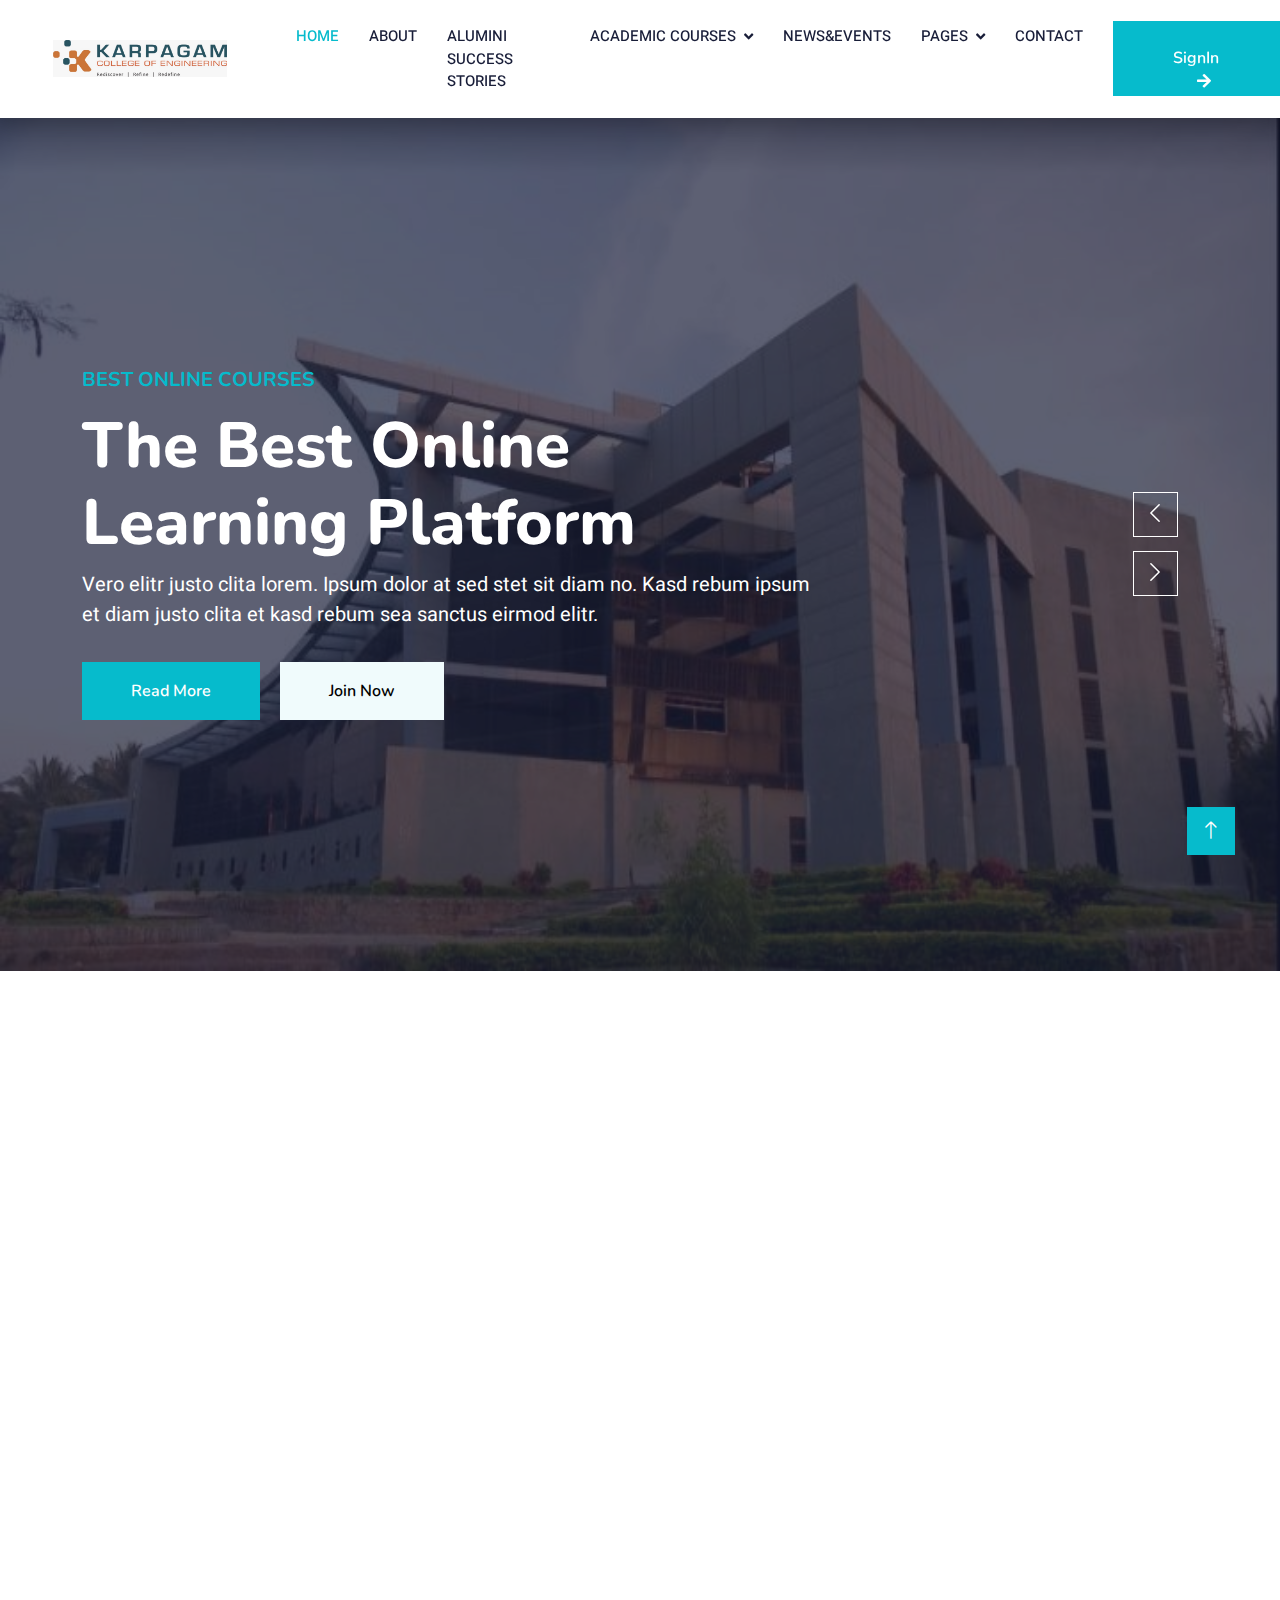
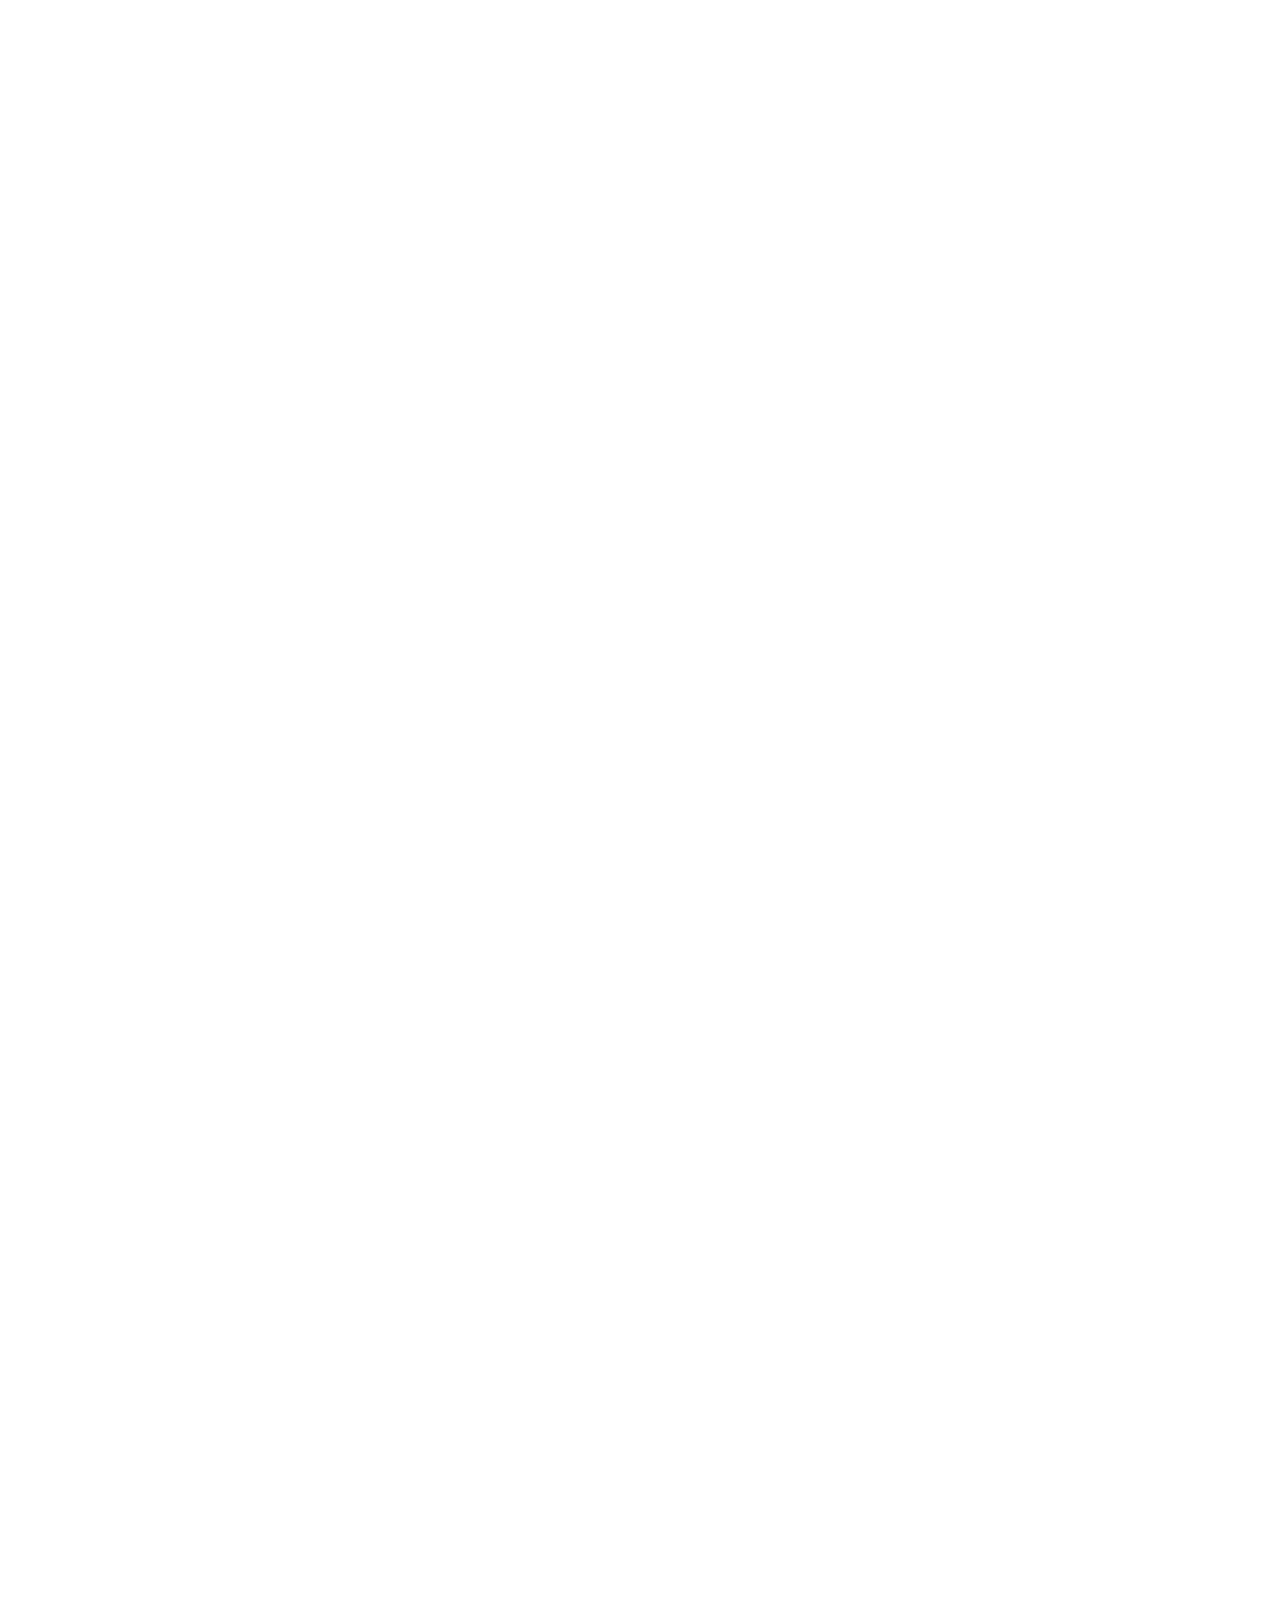
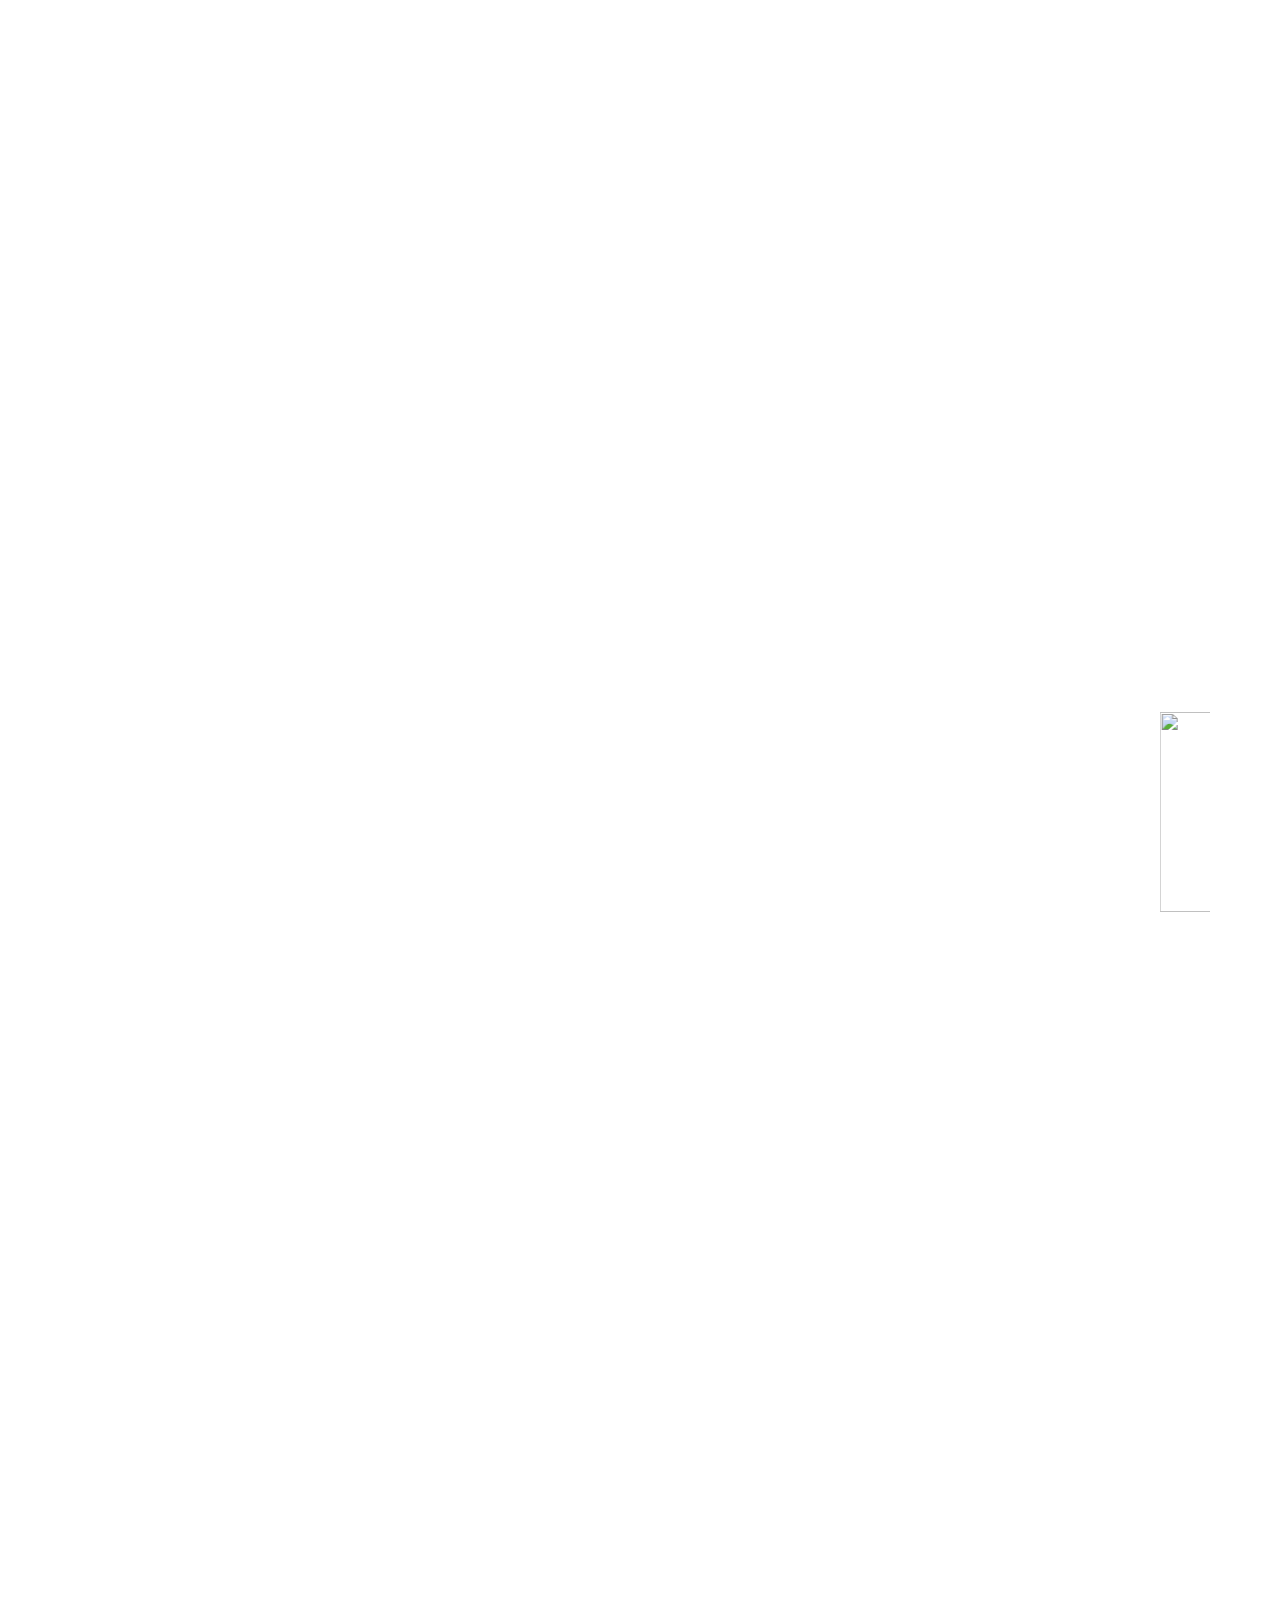
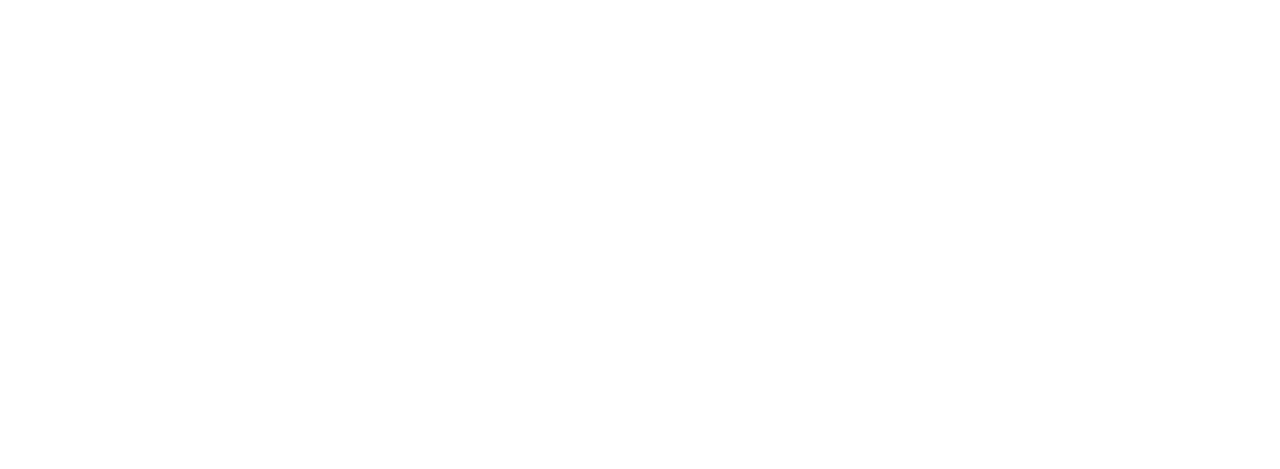
==== commit 2ac41f89: "mark3" ====
--- a/index.html
+++ b/index.html
@@ -570,7 +570,7 @@
                         &copy; <a class="border-bottom" href="#">kcealumini.in</a> All Right Reserved.
 
                         <!--/*** This template is free as long as you keep the footer author’s credit link/attribution link/backlink. If you'd like to use the template without the footer author’s credit link/attribution link/backlink, you can purchase the Credit Removal License from "https://htmlcodex.com/credit-removal". Thank you for your support. ***/-->
-                        Designed By <a class="border-bottom" href="https://htmlcodex.com">Sabarishkumar T,Abiness JR</a><br><br>
+                        Designed By <a class="border-bottom" href="#">Sabarishkumar T,Abiness JR</a><br><br>
                         
                     </div>
                     <div class="col-md-6 text-center text-md-end">
